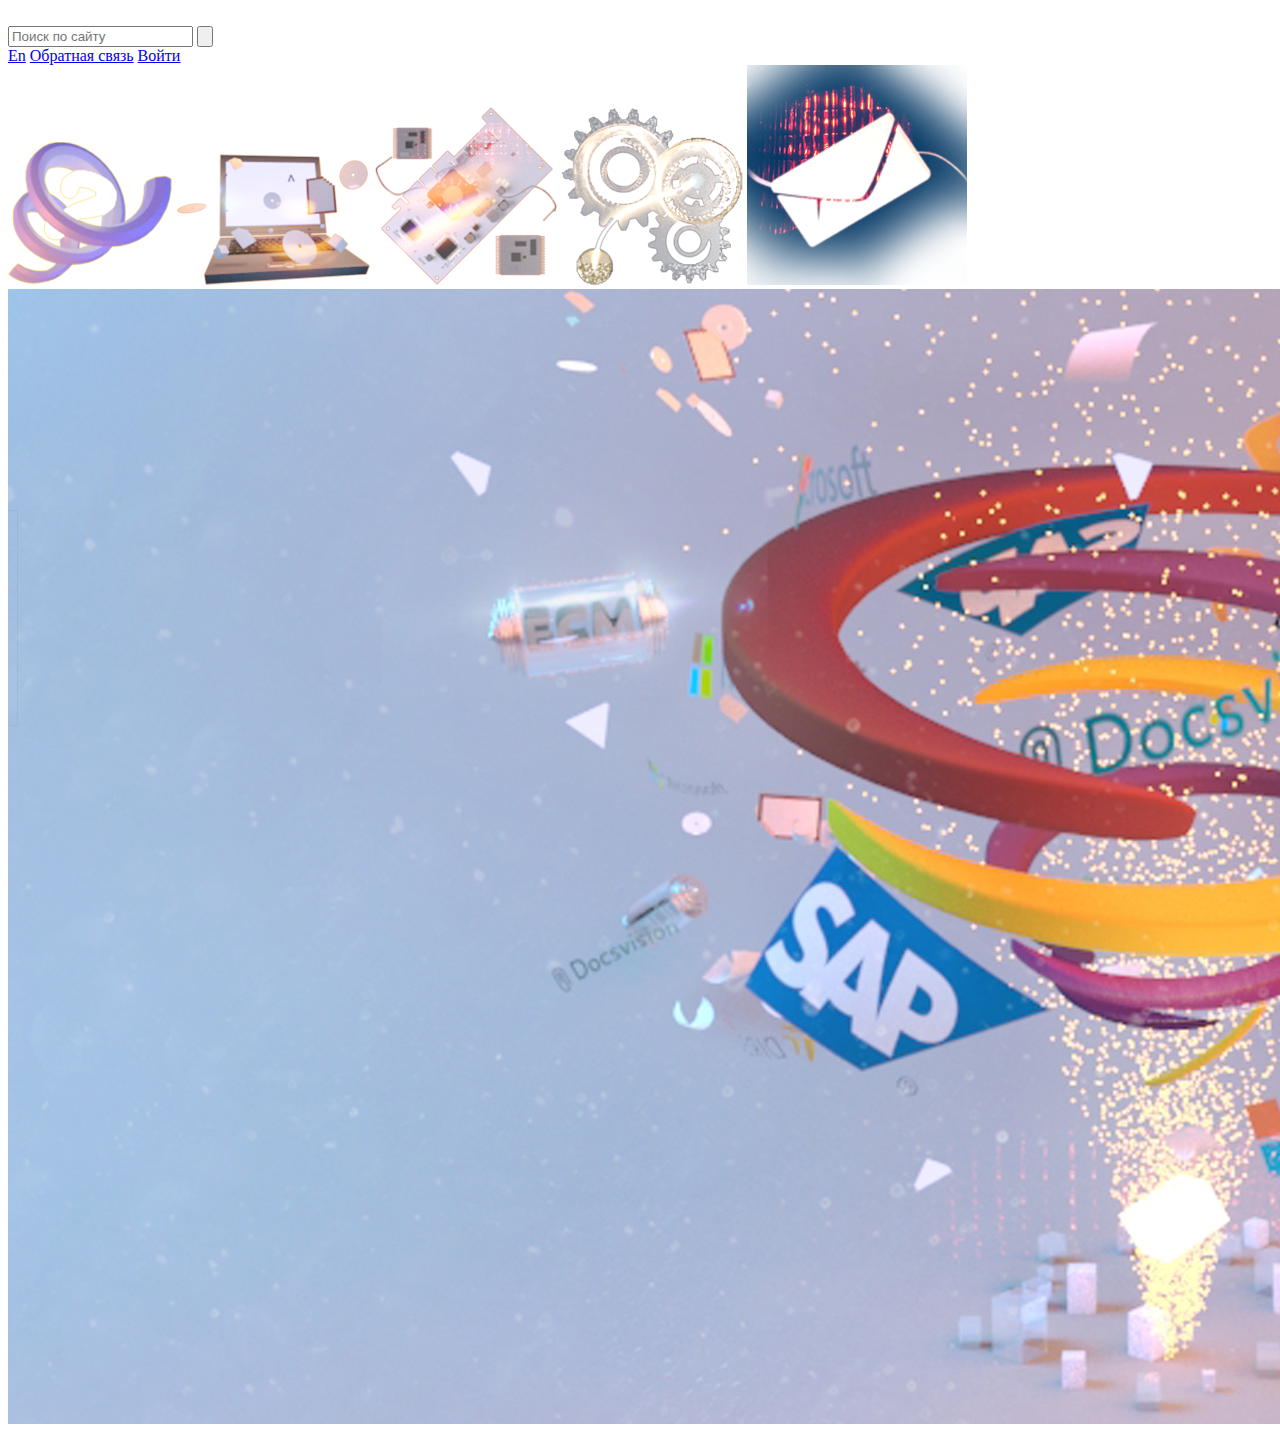
==== web/index.html @ 187f4f6d "adding main-info section" ====
<!DOCTYPE html>
<html>
<head lang="en">
  <meta charset="UTF-8">
  <title>Информикс</title>
  <link rel="stylesheet" href="stylesheets/main.css"/>
</head>
<body>
<img src="images/top-line.svg" alt="" class="top-line"/>

<header class="main-header">
  <section class="header-items">
    <a href="#" class="header-logo"></a>

    <div class="search">
      <input type="text" placeholder="Поиск по сайту"/>
      <input id="search-submit" type="submit" value=""/>
    </div>

    <nav class="main-menu">
      <a href="#" class="change-language">En</a>
      <a href="#" class="feedback">Обратная связь</a>
      <a href="#" class="login">Войти</a>
    </nav>

    <div class="clear"></div>
  </section>
</header>

<section class="main-info">
  <aside class="info-menu">
    <a href="#"><img src="images/icons/menu-icons/about.png" alt=""/></a>
    <a href="#"><img src="images/icons/menu-icons/Software.png" alt=""/></a>
    <a href="#"><img src="images/icons/menu-icons/Hardware.png" alt=""/></a>
    <a href="#"><img src="images/icons/menu-icons/Solution.png" alt=""/></a>
    <a href="#"><img src="images/icons/menu-icons/Contacts.png" alt=""/></a>
  </aside>

  <div class="slides">
    <header></header>
      <div class="slides-block">
        <img src="images/slides/01.jpg" alt=""/>
      </div>
    <footer></footer>
  </div>

</section>


</body>
</html>
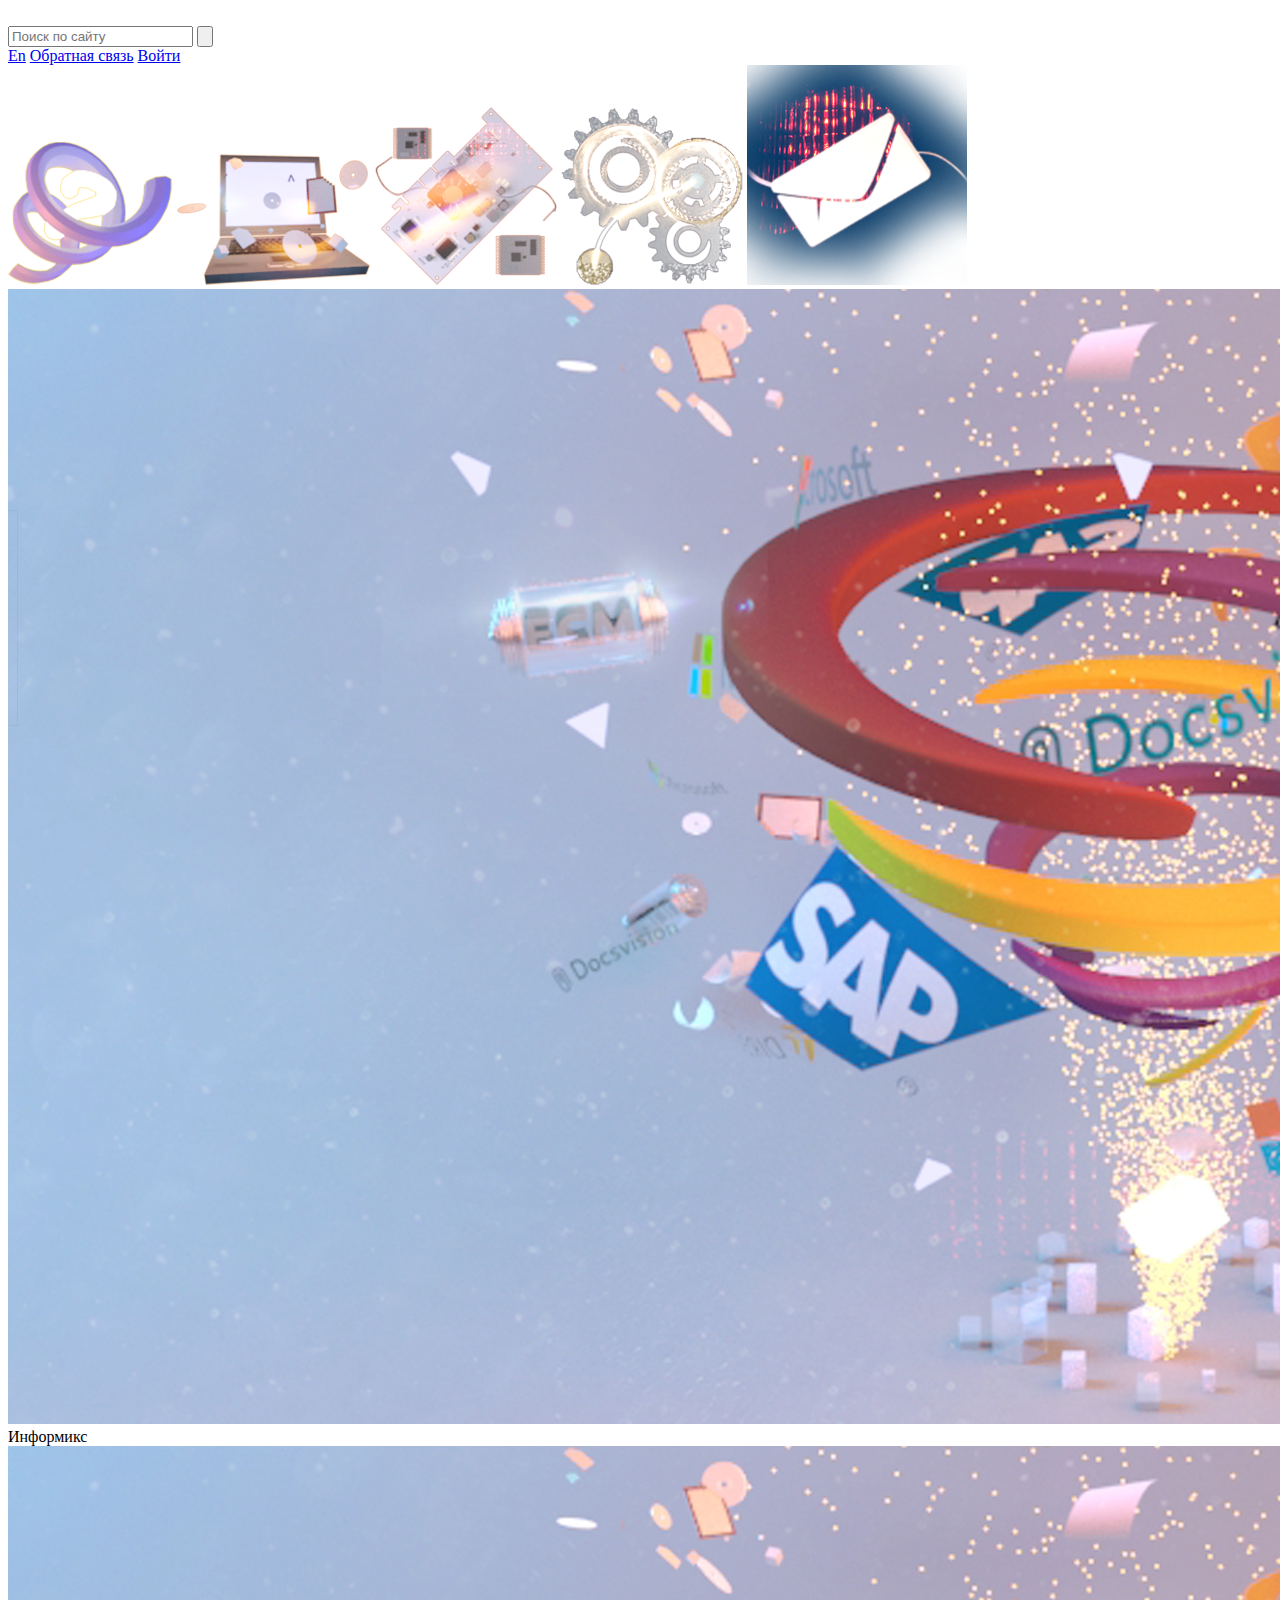
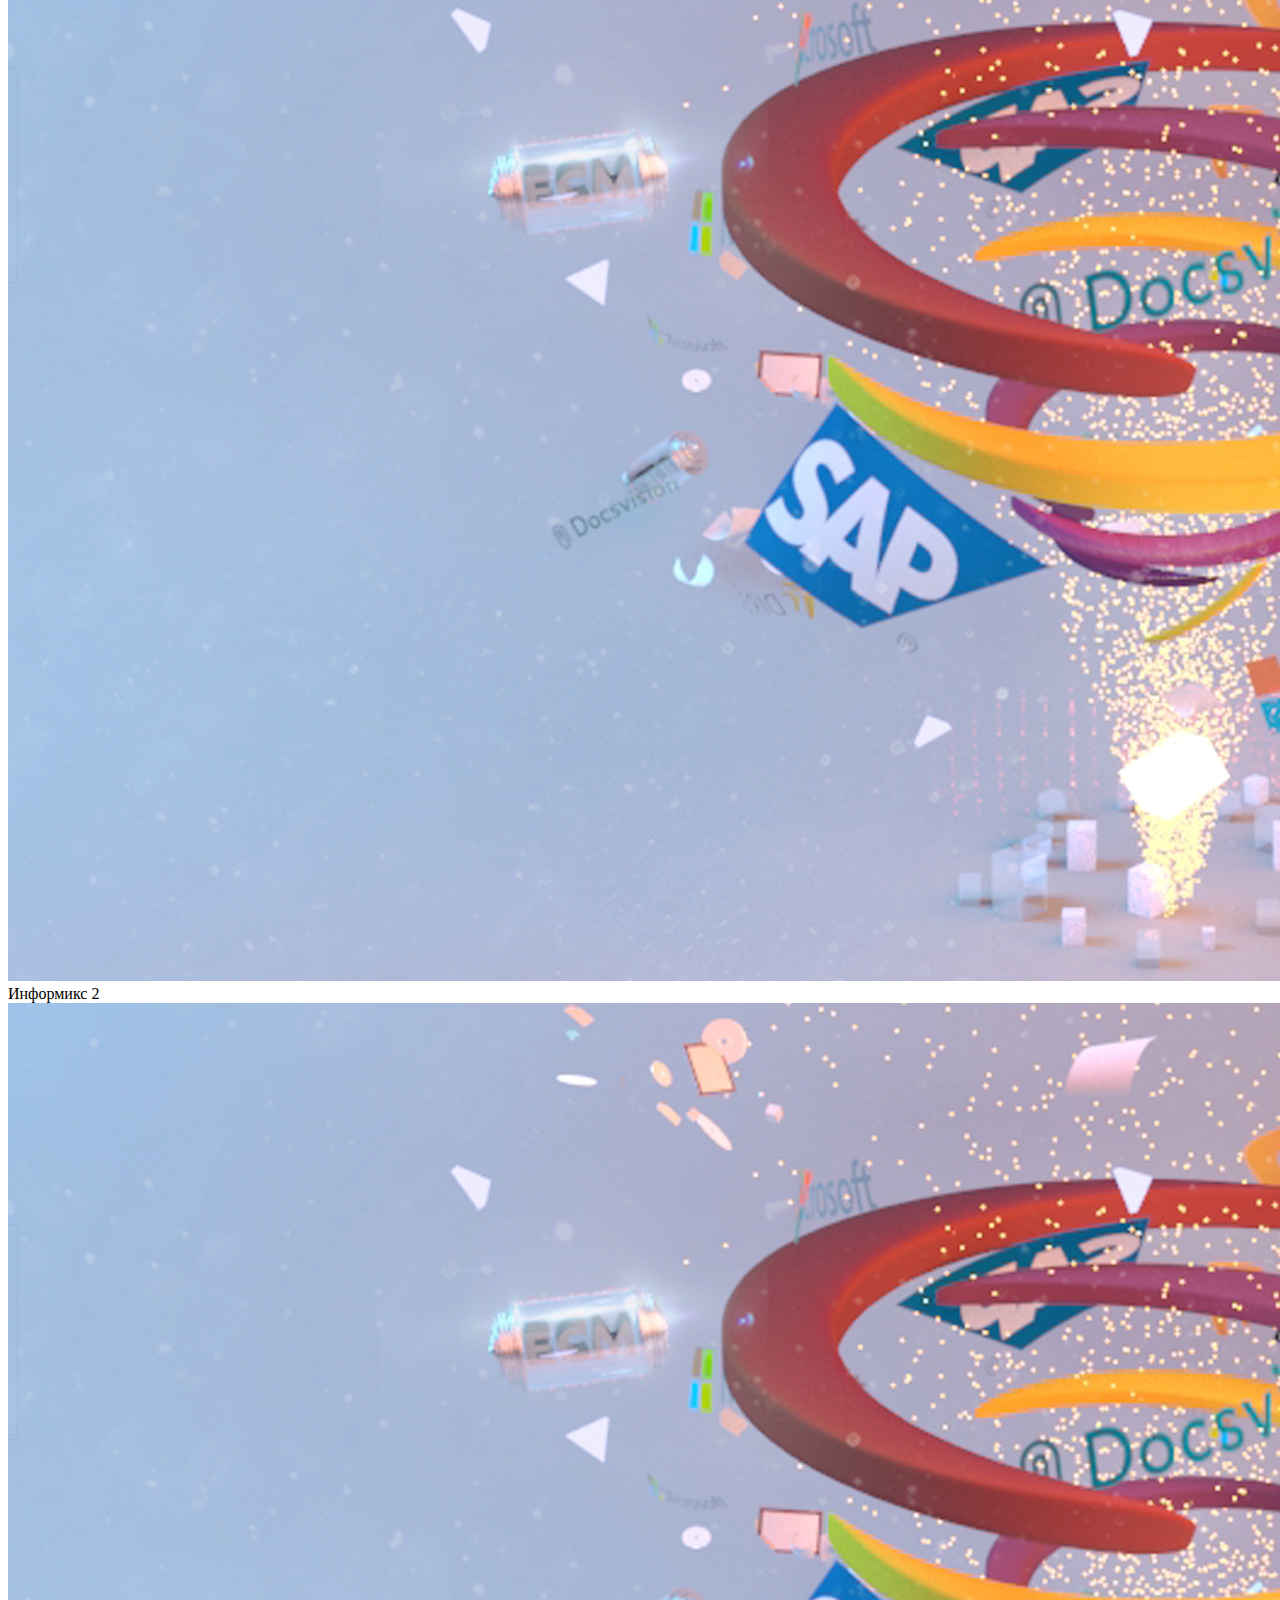
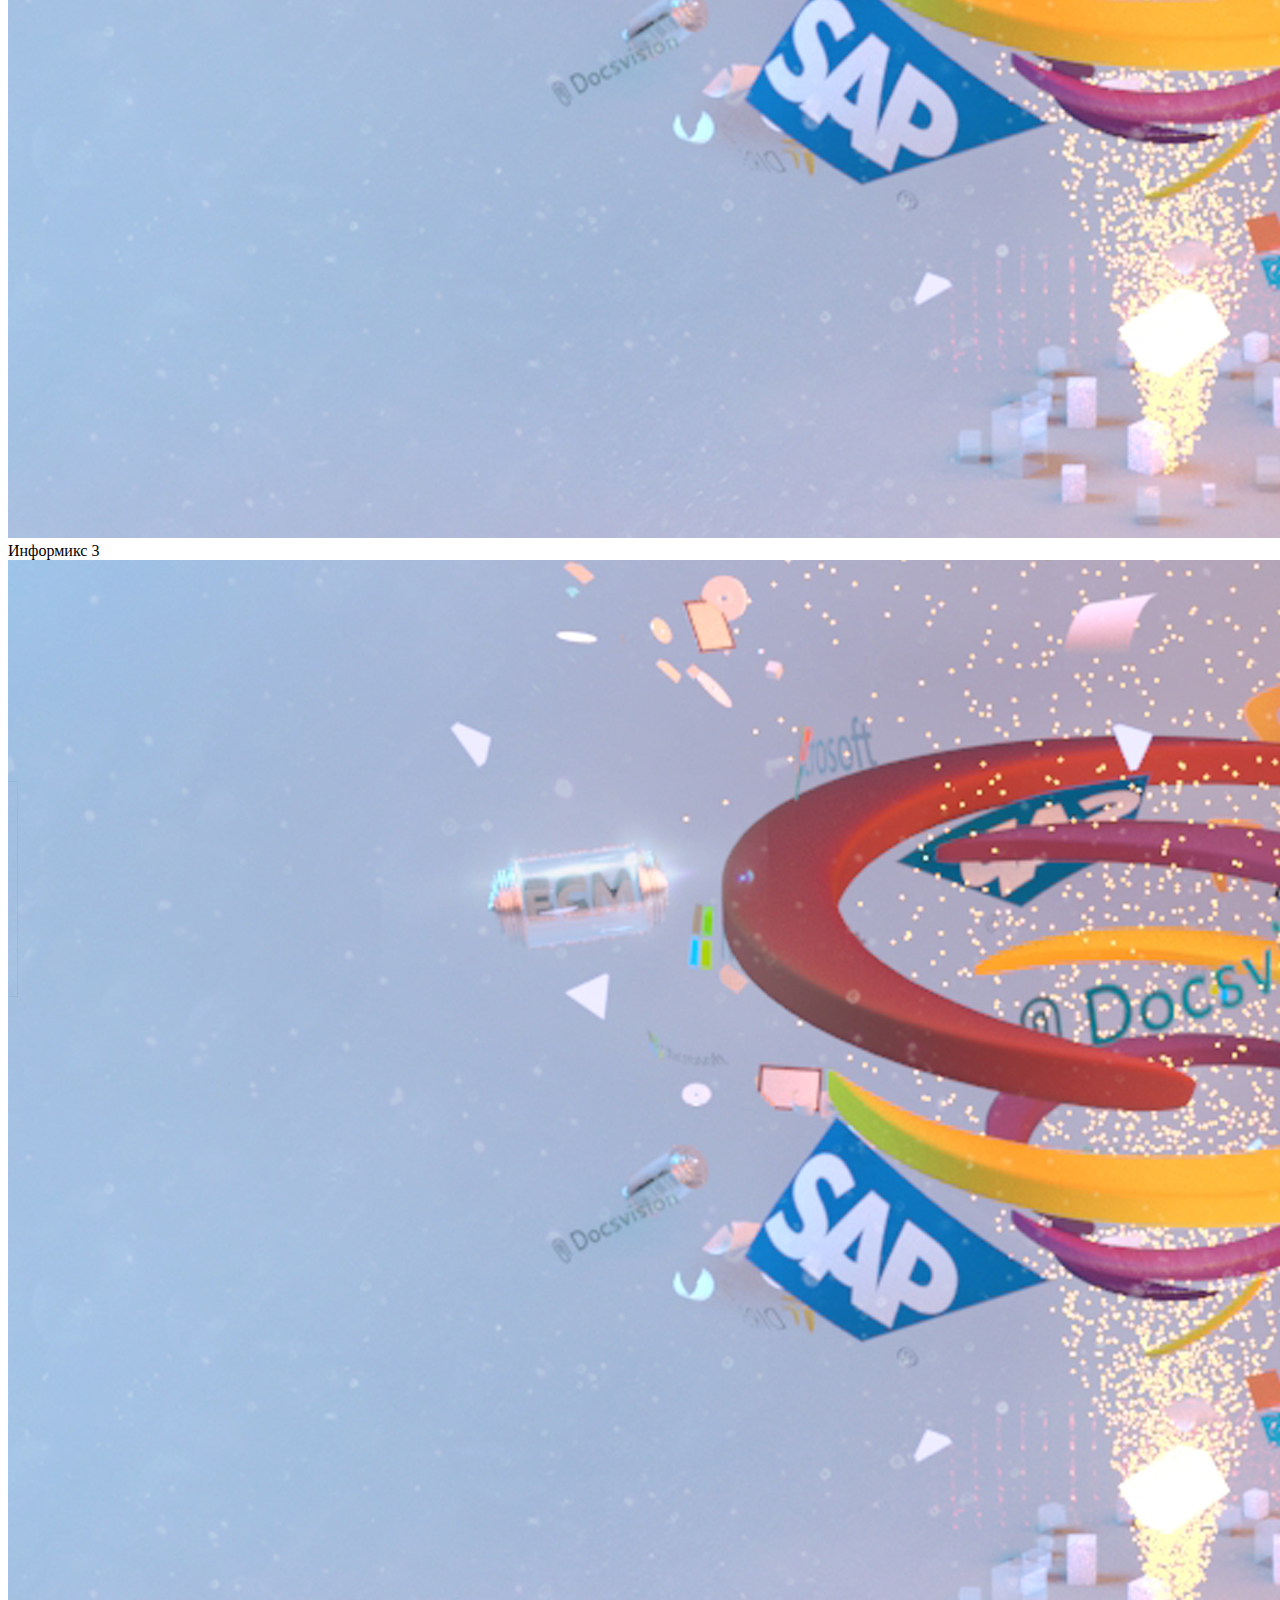
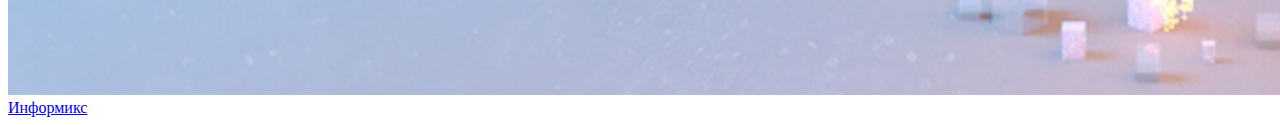
==== commit b4f17b32: "added main-info seaction" ====
--- a/web/index.html
+++ b/web/index.html
@@ -37,12 +37,47 @@
   </aside>
 
   <div class="slides">
-    <header></header>
+    <header>
+      <i class="slides-header-text"></i>
+    </header>
+
       <div class="slides-block">
-        <img src="images/slides/01.jpg" alt=""/>
+
+        <div class="slide">
+          <img src="images/slides/01.jpg" alt=""/>
+          <div class="slide-name"><span>Информикс</span></div>
+        </div>
+
+        <div class="slide">
+          <img src="images/slides/01.jpg" alt=""/>
+          <div class="slide-name"><span>Информикс 2</span></div>
+        </div>
+
+        <div class="slide">
+          <img src="images/slides/01.jpg" alt=""/>
+          <div class="slide-name"><span>Информикс 3</span></div>
+        </div>
+
+        <div class="slide">
+          <img src="images/slides/01.jpg" alt=""/>
+          <div class="slide-name">
+            <a href="#"><span>Информикс</span></a>
+          </div>
+        </div>
+
       </div>
-    <footer></footer>
+
+    <footer>
+      <nav>
+        <a href="#" class="slide-active"></a>
+        <a href="#" ></a>
+        <a href="#" ></a>
+        <a href="#" ></a>
+      </nav>
+    </footer>
   </div>
+
+  <div class="clear"></div>
 
 </section>
 
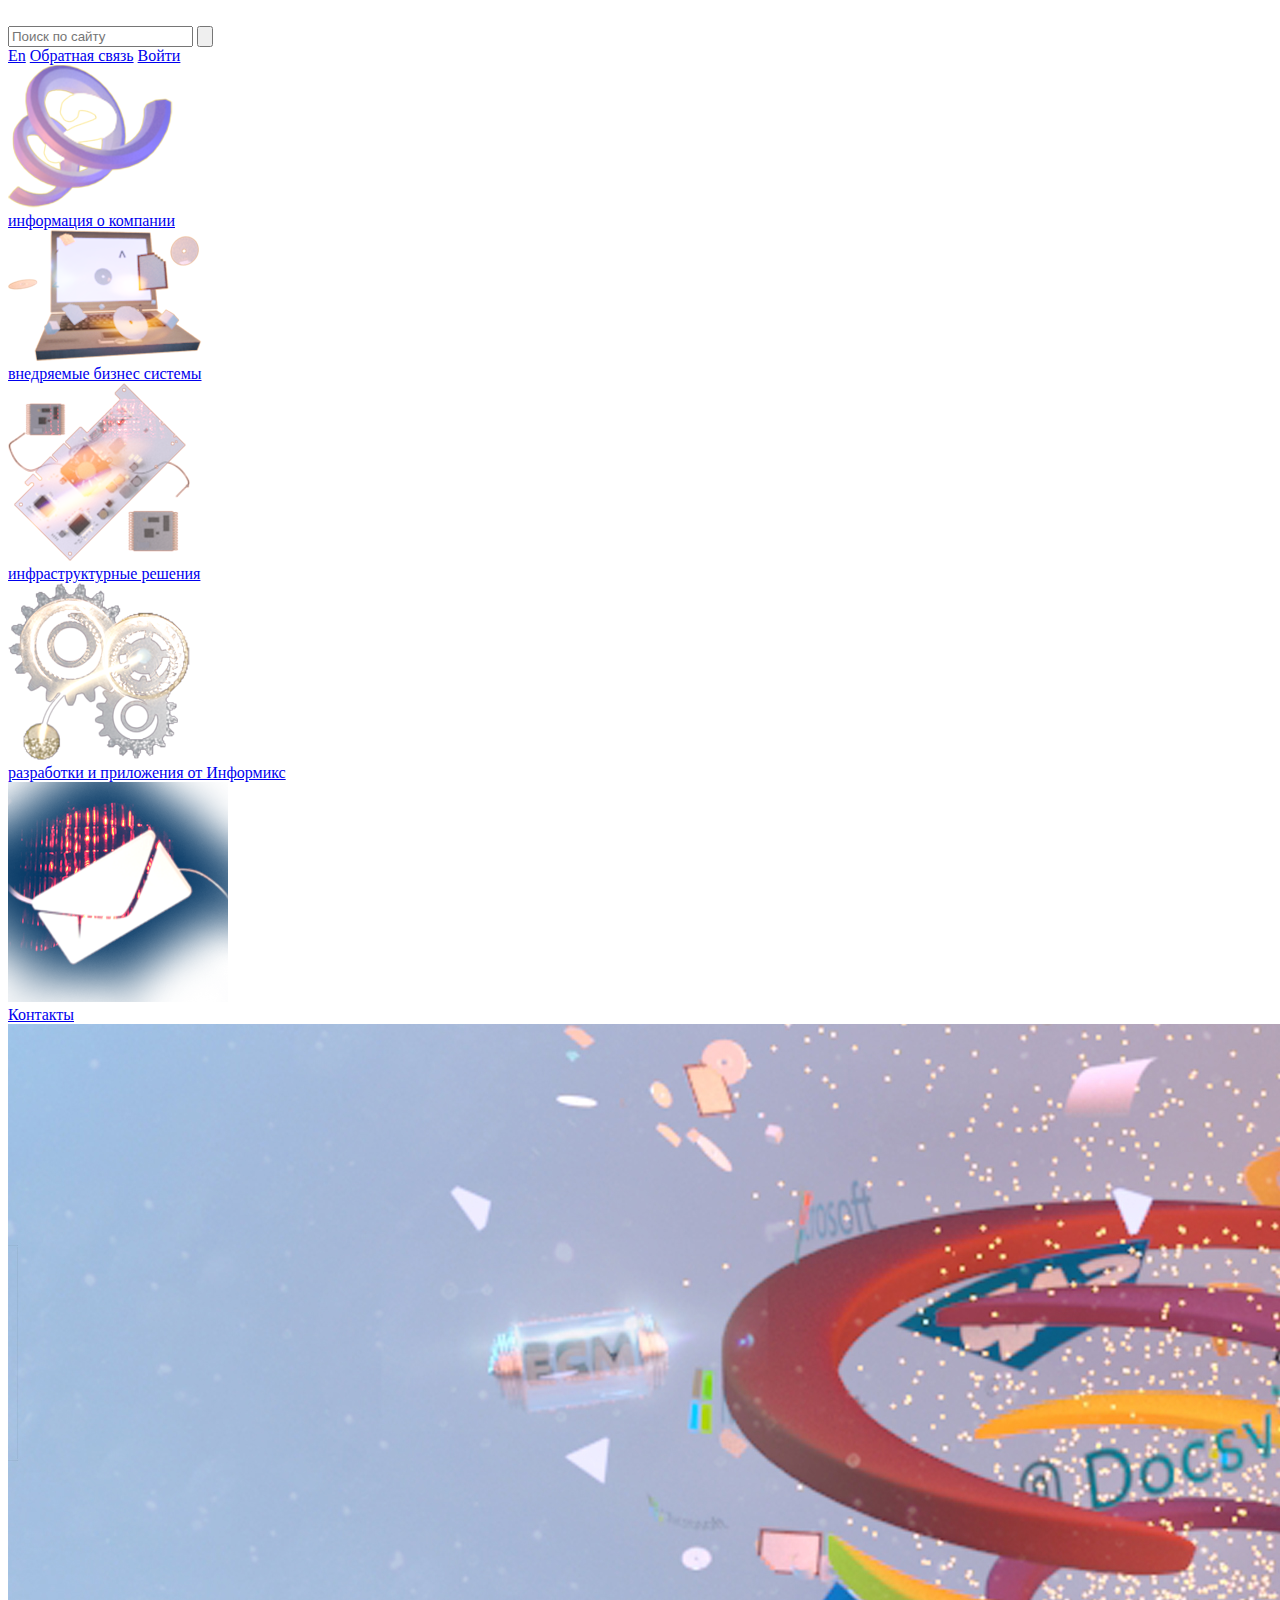
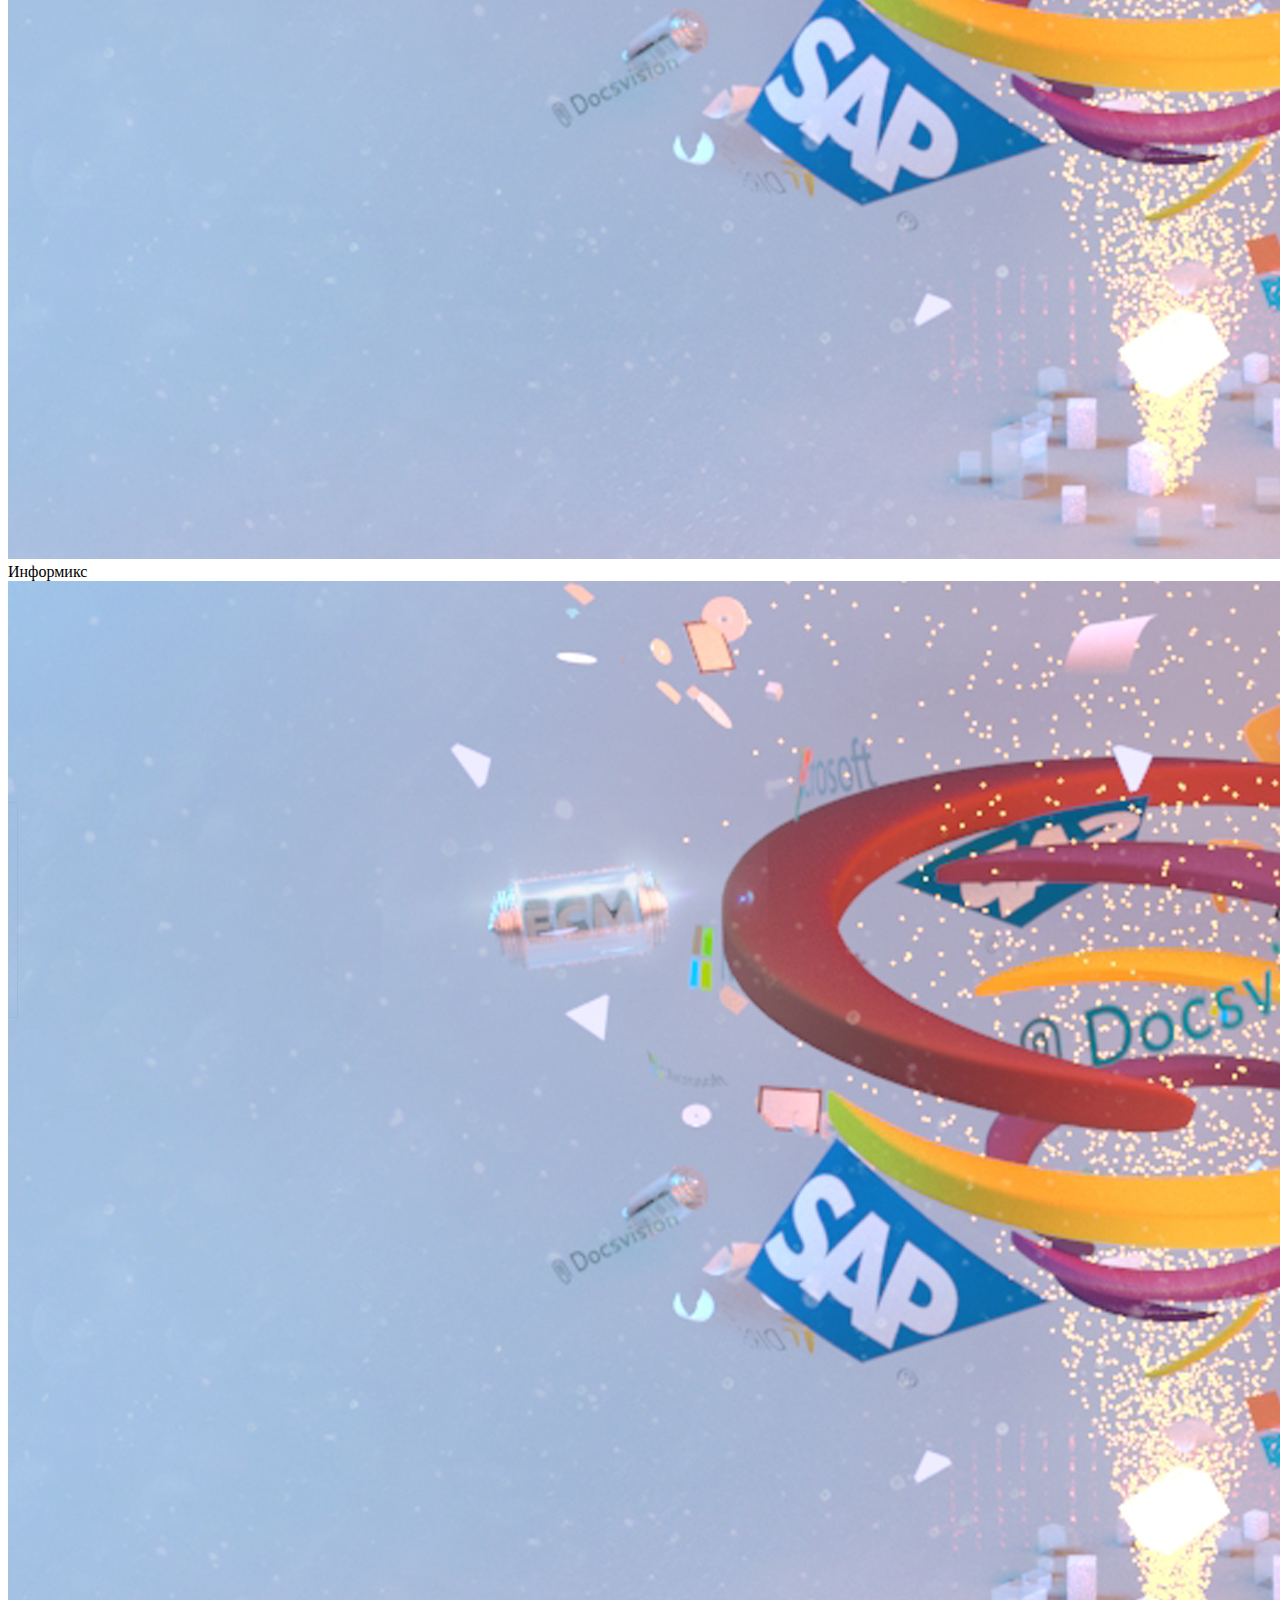
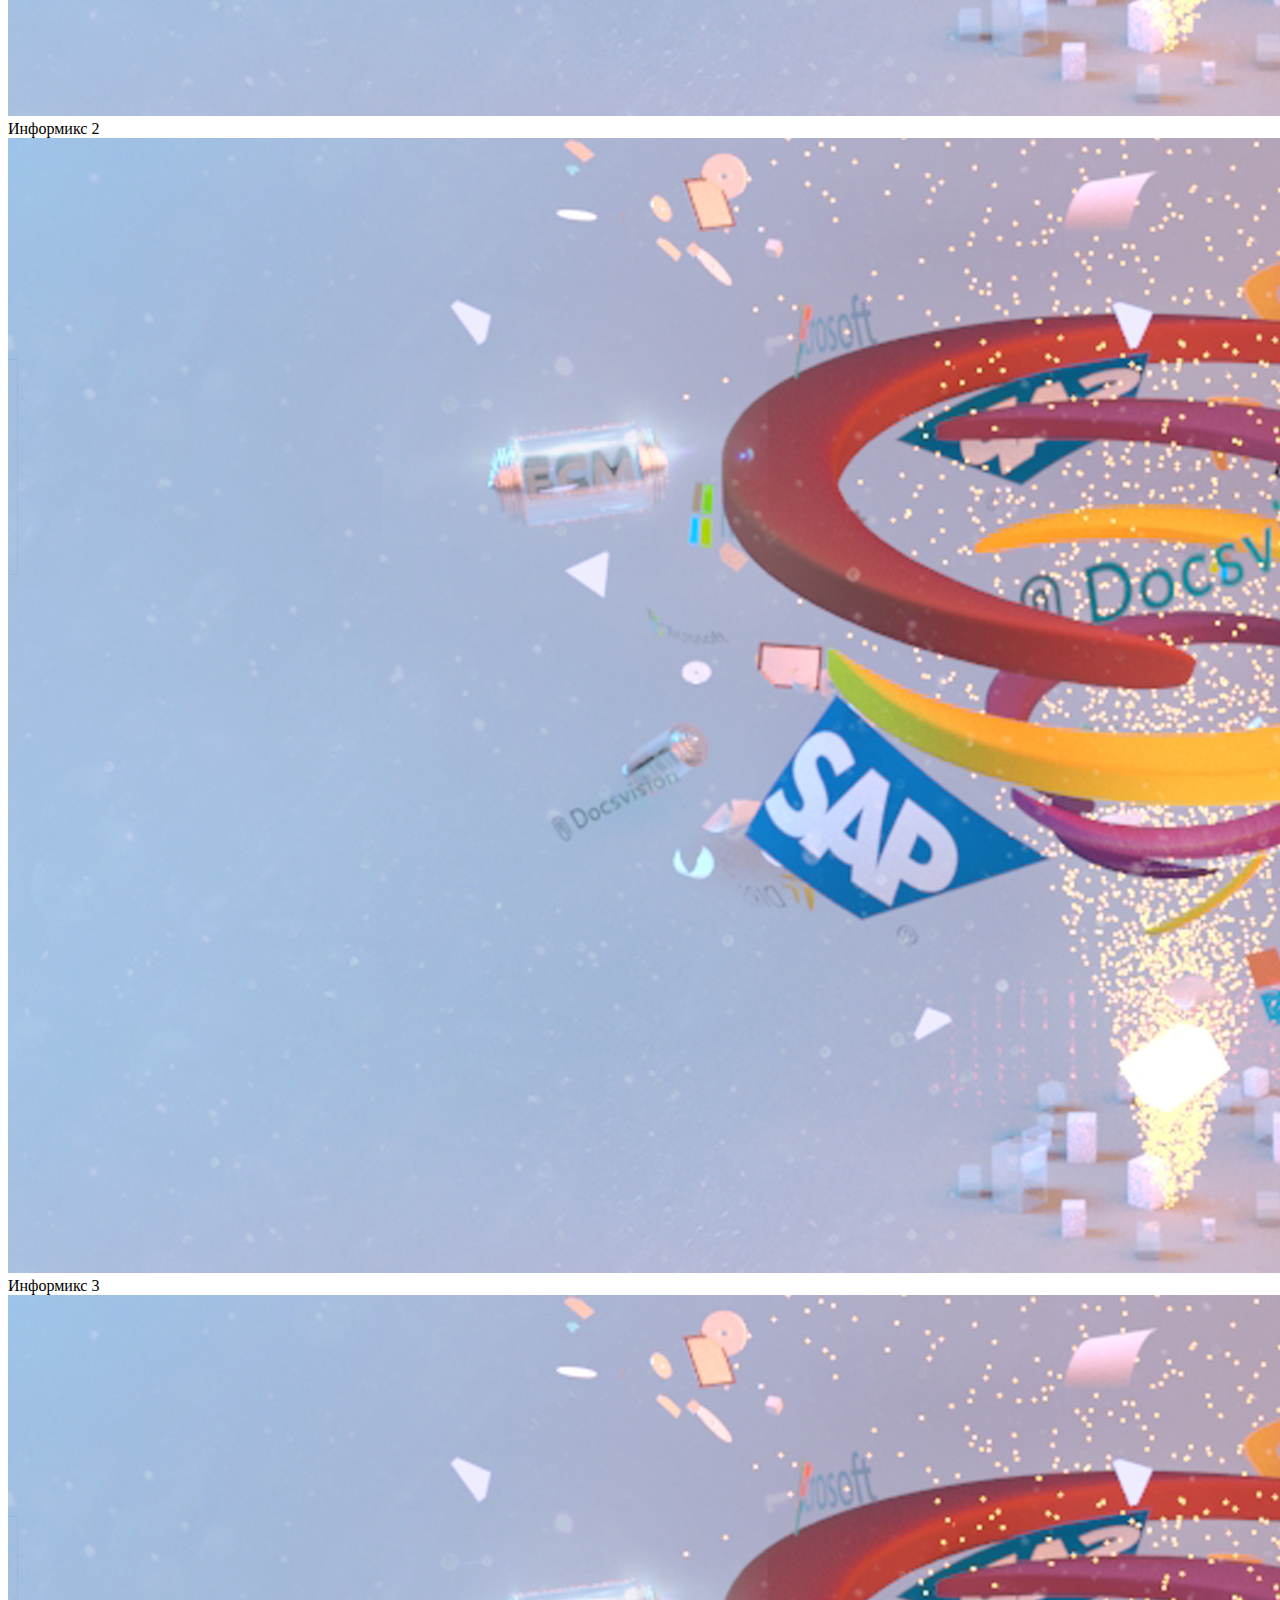
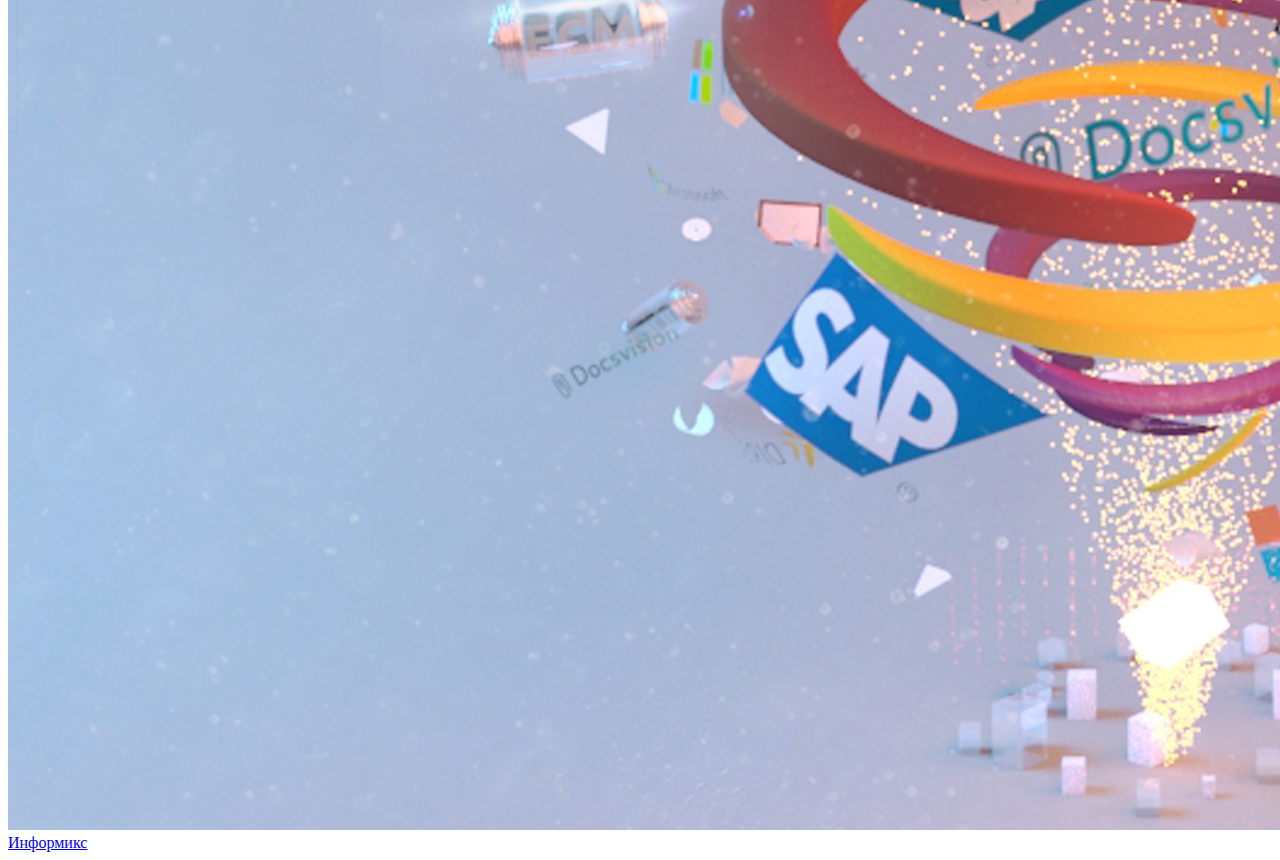
==== commit 25b5051d: "added tooltips for menu" ====
--- a/web/index.html
+++ b/web/index.html
@@ -29,11 +29,36 @@
 
 <section class="main-info">
   <aside class="info-menu">
-    <a href="#"><img src="images/icons/menu-icons/about.png" alt=""/></a>
-    <a href="#"><img src="images/icons/menu-icons/Software.png" alt=""/></a>
-    <a href="#"><img src="images/icons/menu-icons/Hardware.png" alt=""/></a>
-    <a href="#"><img src="images/icons/menu-icons/Solution.png" alt=""/></a>
-    <a href="#"><img src="images/icons/menu-icons/Contacts.png" alt=""/></a>
+    <a href="#">
+      <img src="images/icons/menu-icons/about.png" alt=""/>
+      <div class="tooltip">
+        информация о компании
+      </div>
+    </a>
+    <a href="#">
+      <img src="images/icons/menu-icons/Software.png" alt=""/>
+      <div class="tooltip">
+        внедряемые бизнес системы
+      </div>
+    </a>
+    <a href="#">
+      <img src="images/icons/menu-icons/Hardware.png" alt=""/>
+      <div class="tooltip">
+        инфраструктурные решения
+      </div>
+    </a>
+    <a href="#">
+      <img src="images/icons/menu-icons/Solution.png" alt=""/>
+      <div class="tooltip">
+        разработки и приложения от Информикс
+      </div>
+    </a>
+    <a href="#">
+      <img src="images/icons/menu-icons/Contacts.png" alt=""/>
+      <div class="tooltip">
+        Контакты
+      </div>
+    </a>
   </aside>
 
   <div class="slides">
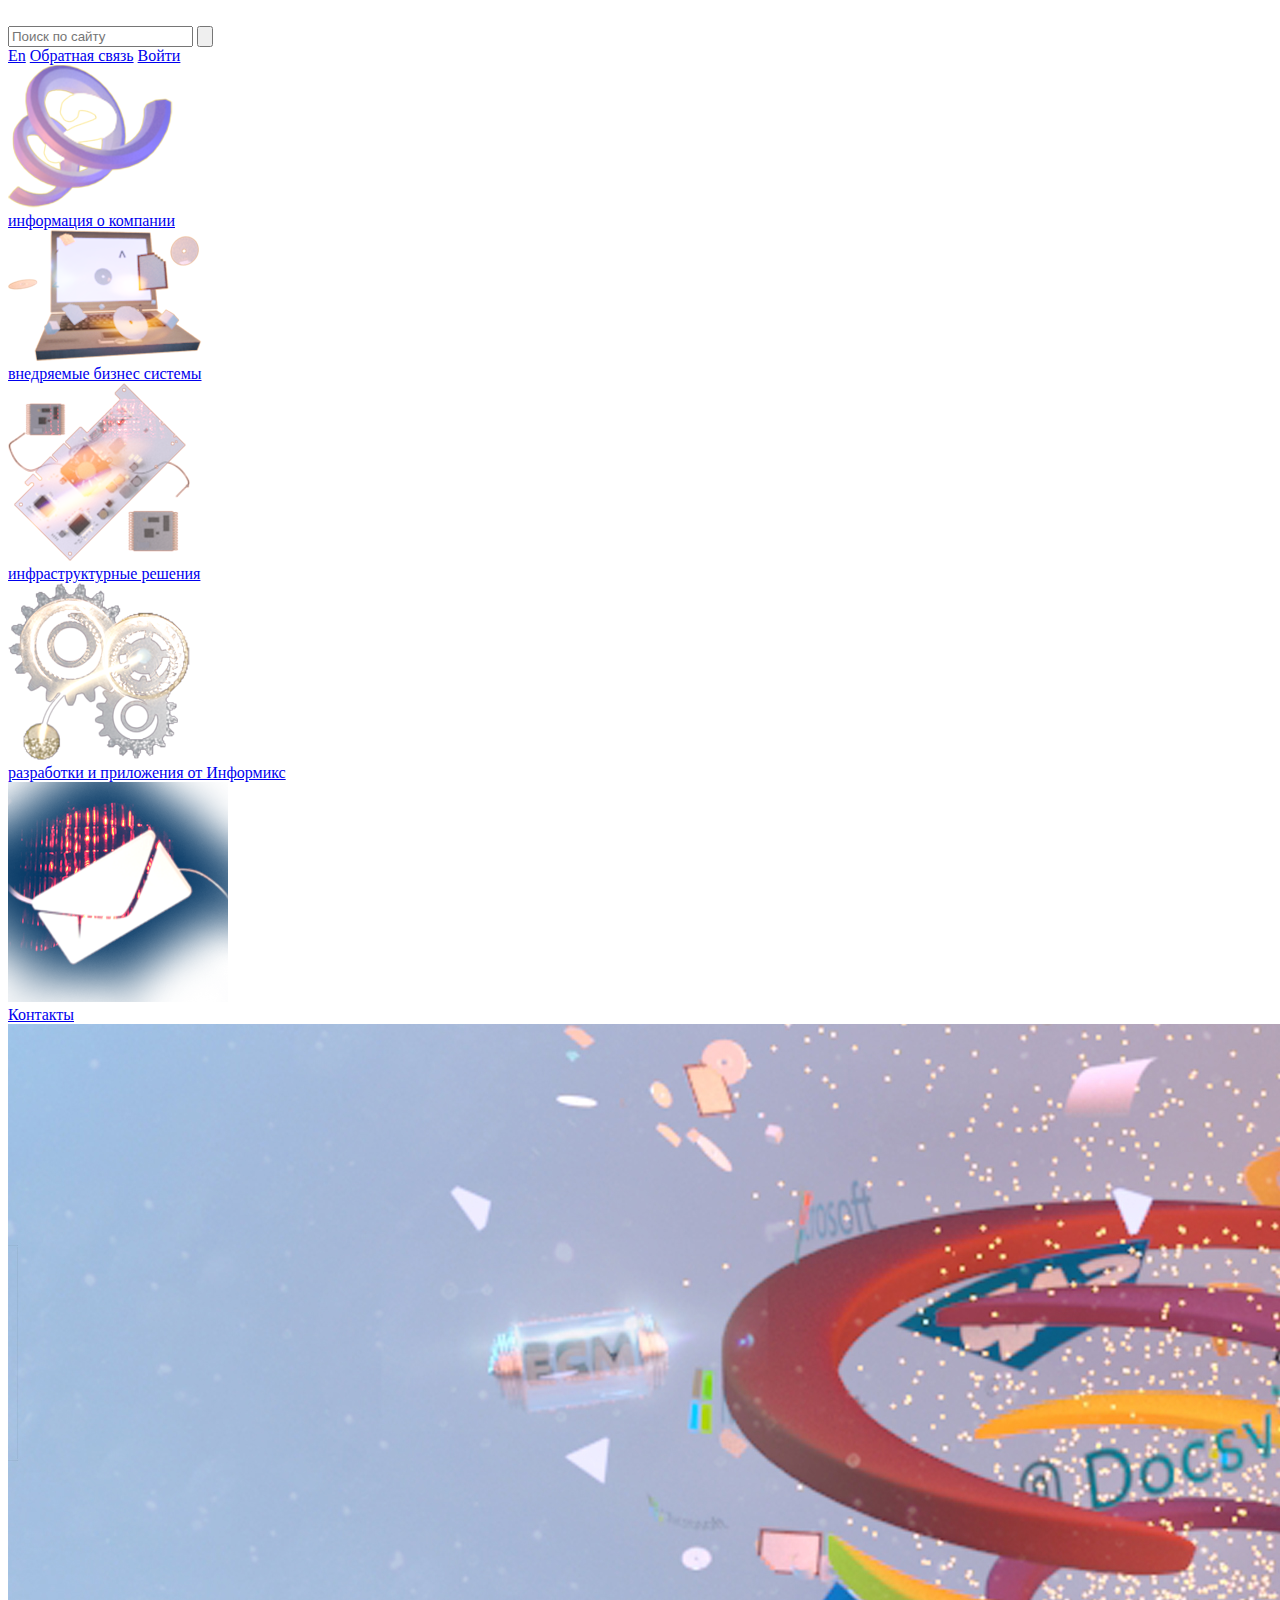
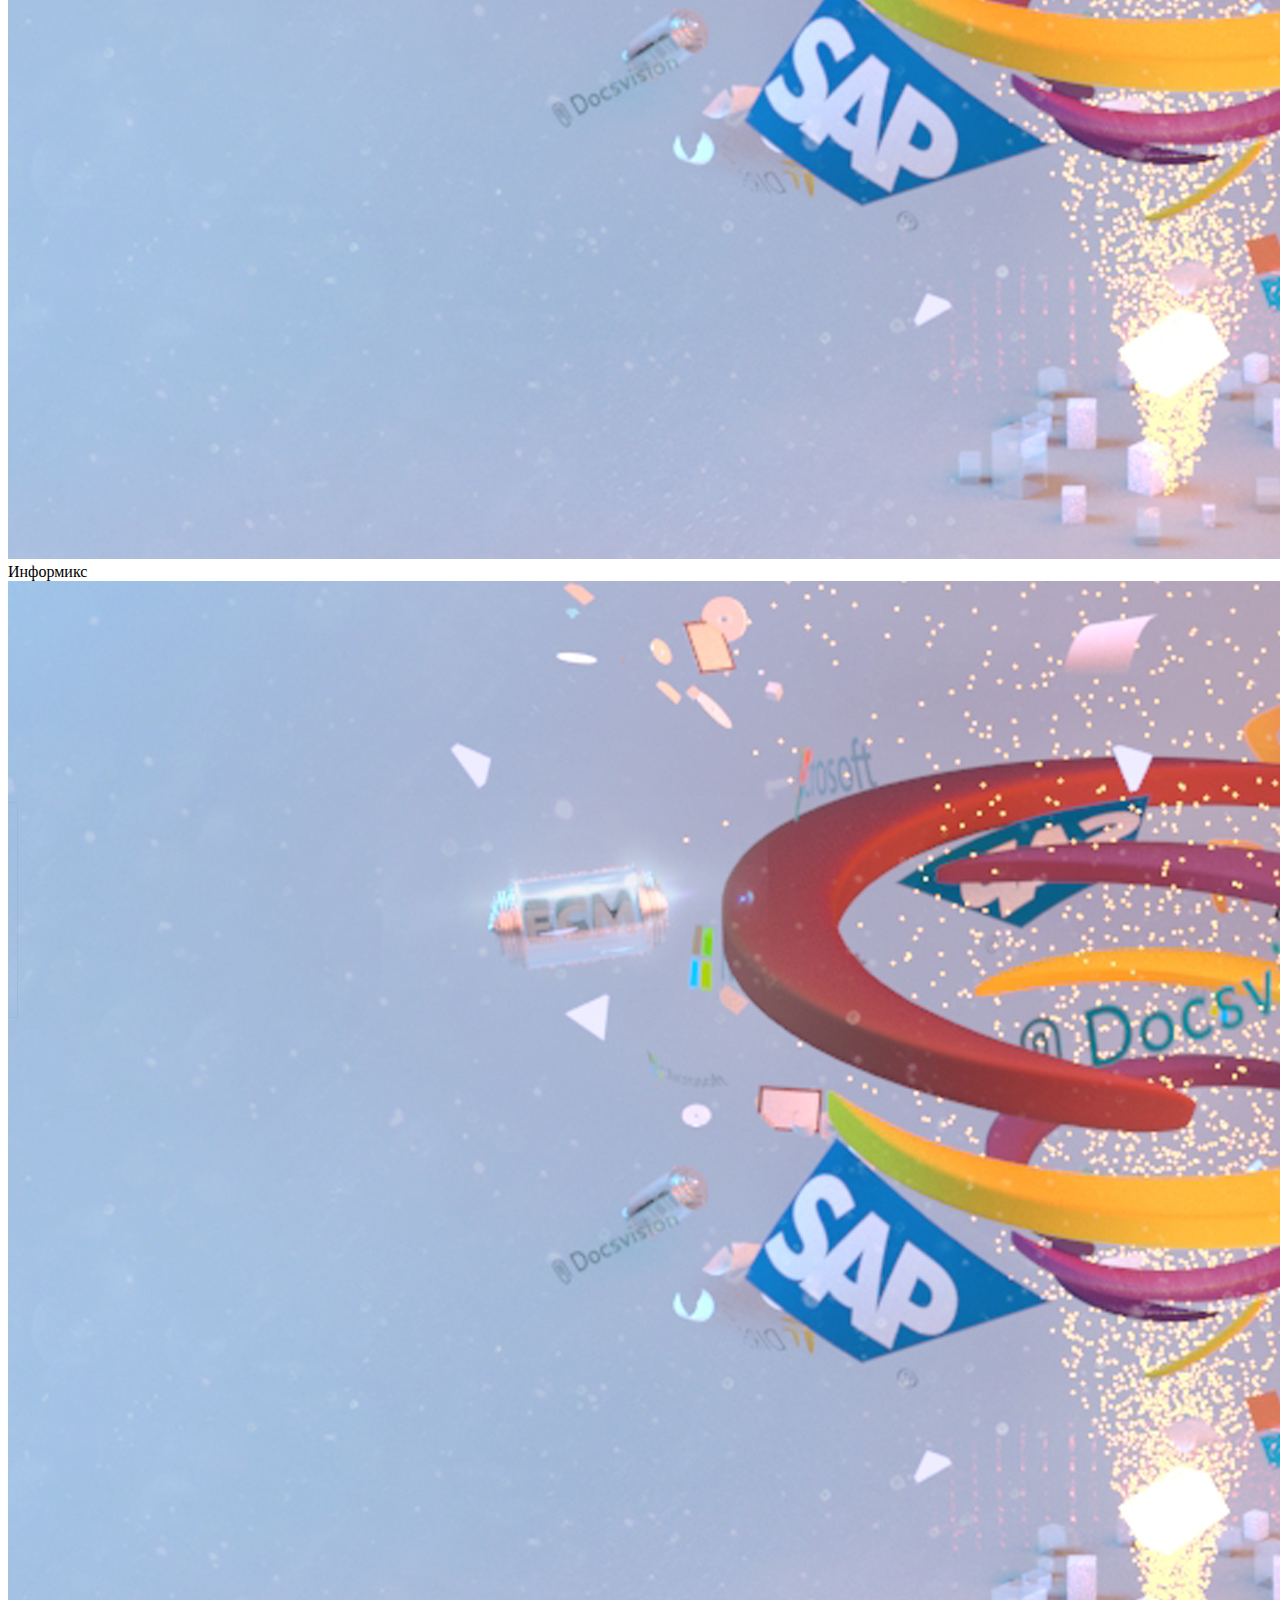
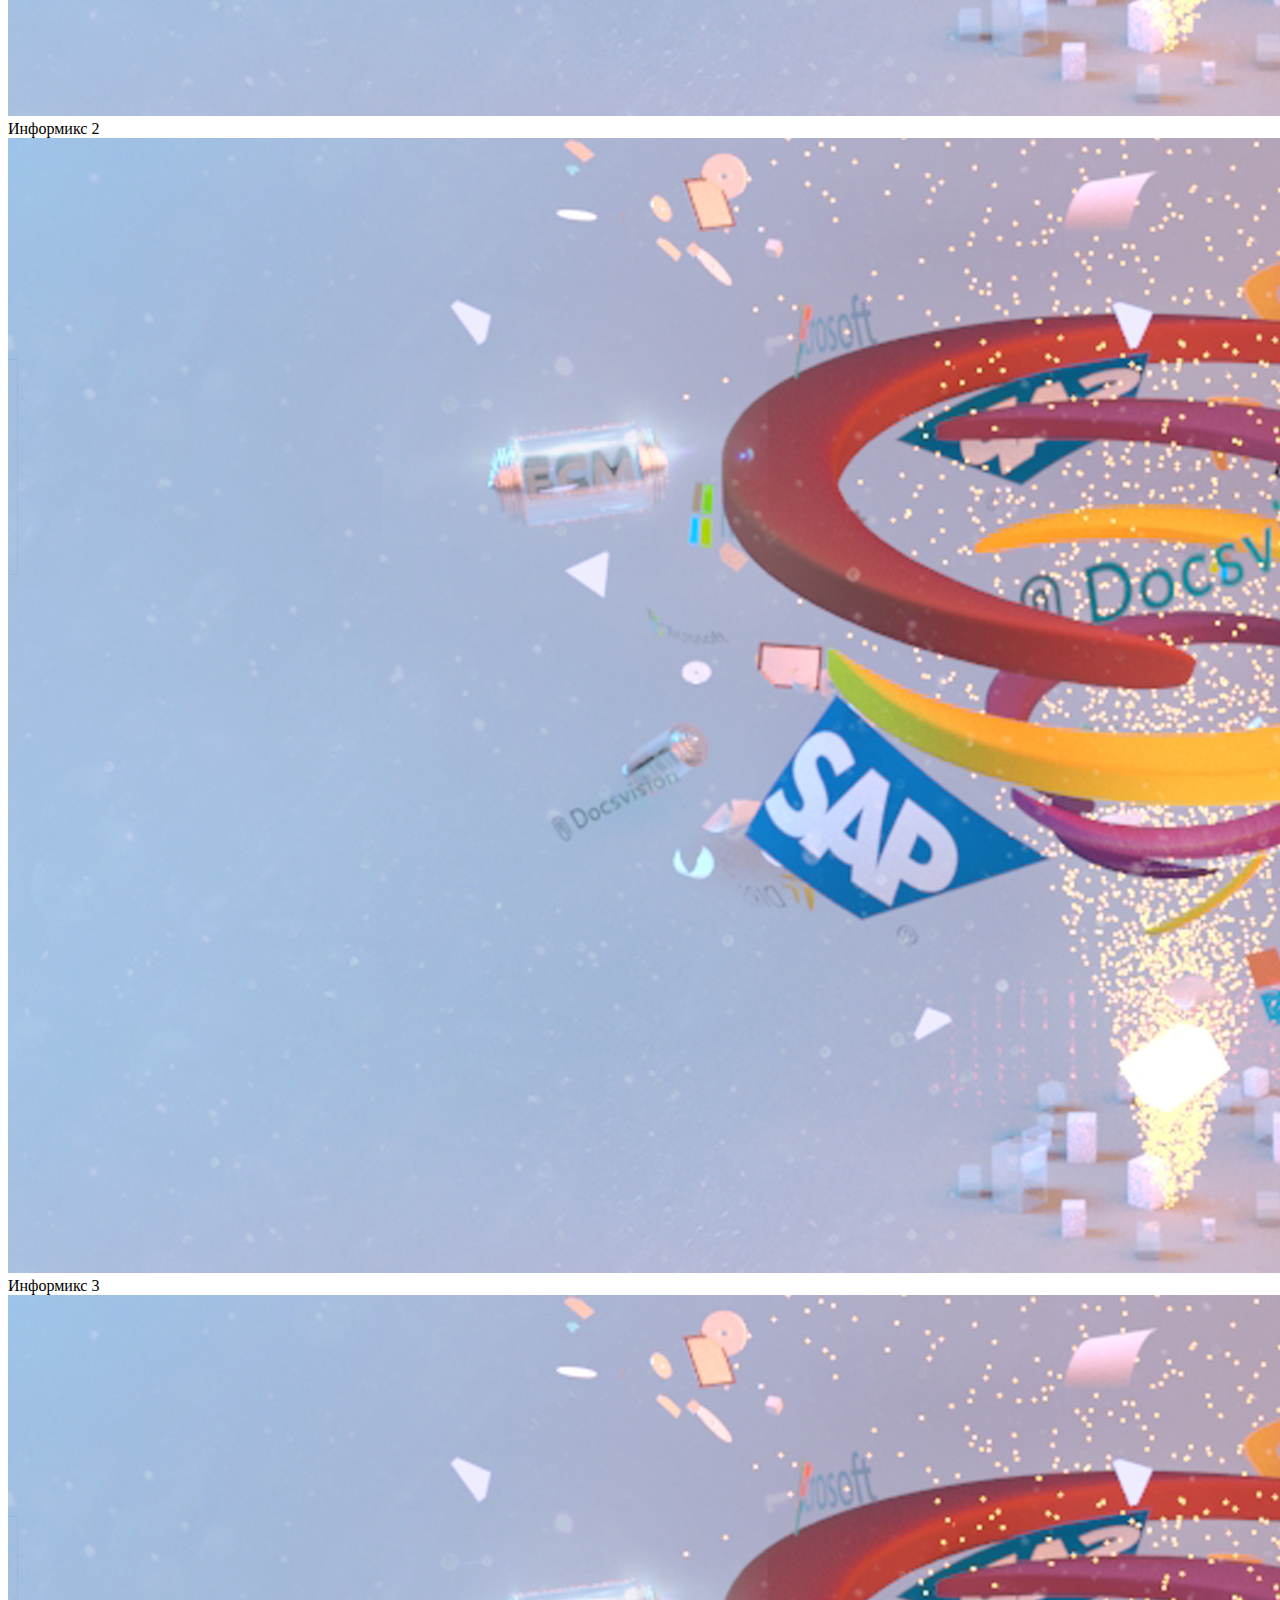
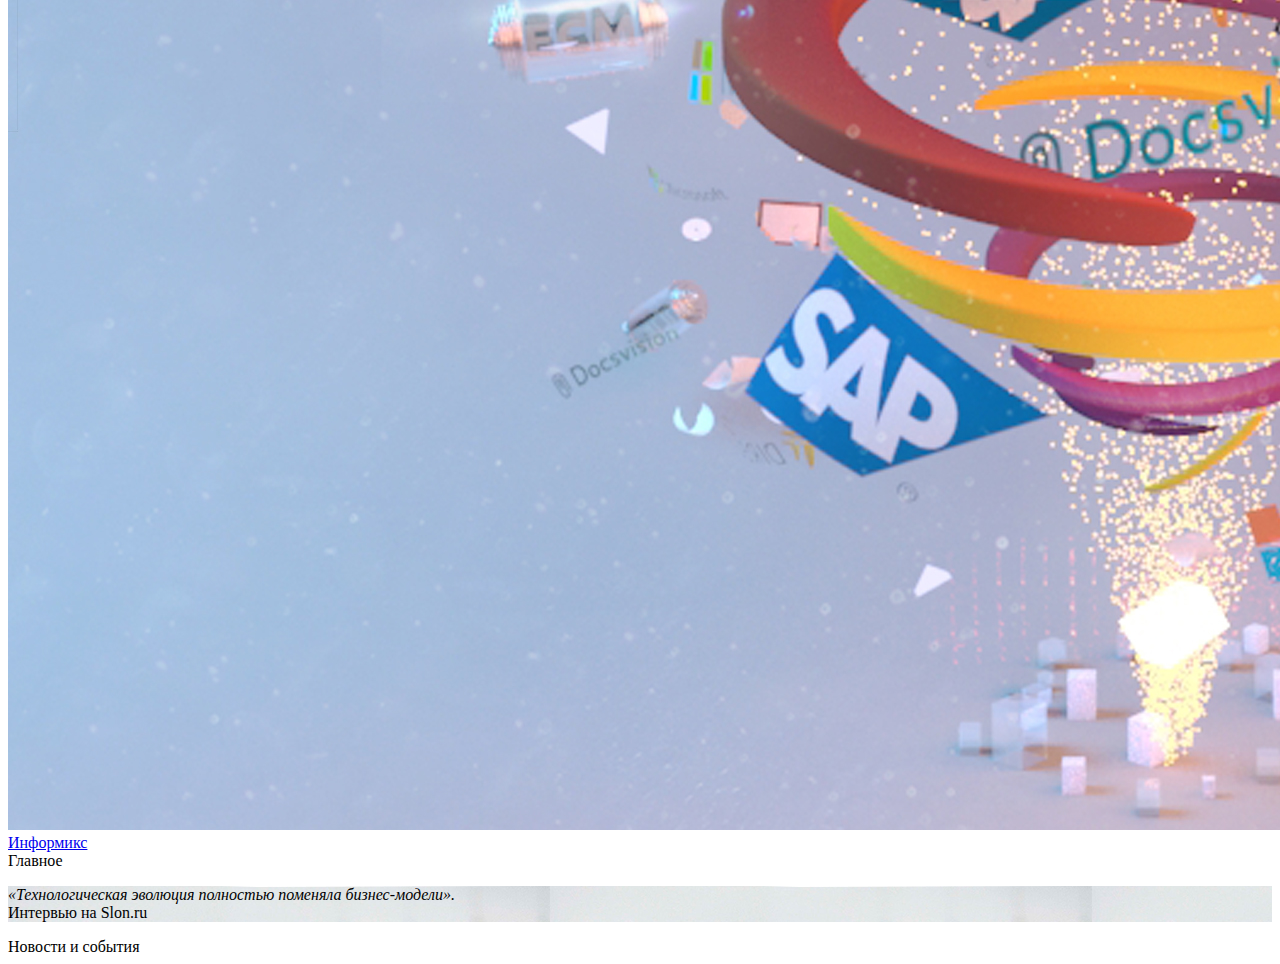
==== commit f4ff019b: "added aside main news" ====
--- a/web/index.html
+++ b/web/index.html
@@ -106,6 +106,38 @@
 
 </section>
 
+<section class="news-block">
+
+
+  <aside class="main-new">
+    <header class="section-name">
+      <i class="info-icon"></i>
+      Главное
+    </header>
+
+    <article style="background: url('images/posts/main-news-post.jpg')">
+      <div class="content">
+        <footer>
+          <p>
+            <i>«Технологическая эволюция полностью поменяла бизнес-модели».</i><br/>
+            Интервью на Slon.ru</p>
+        </footer>
+      </div>
+    </article>
+
+  </aside>
+
+  <div class="news">
+    <header class="section-name">
+      <i class="info-icon"></i>
+      Новости и события
+    </header>
+  </div>
+
+
+</section>
+
+
 
 </body>
 </html>
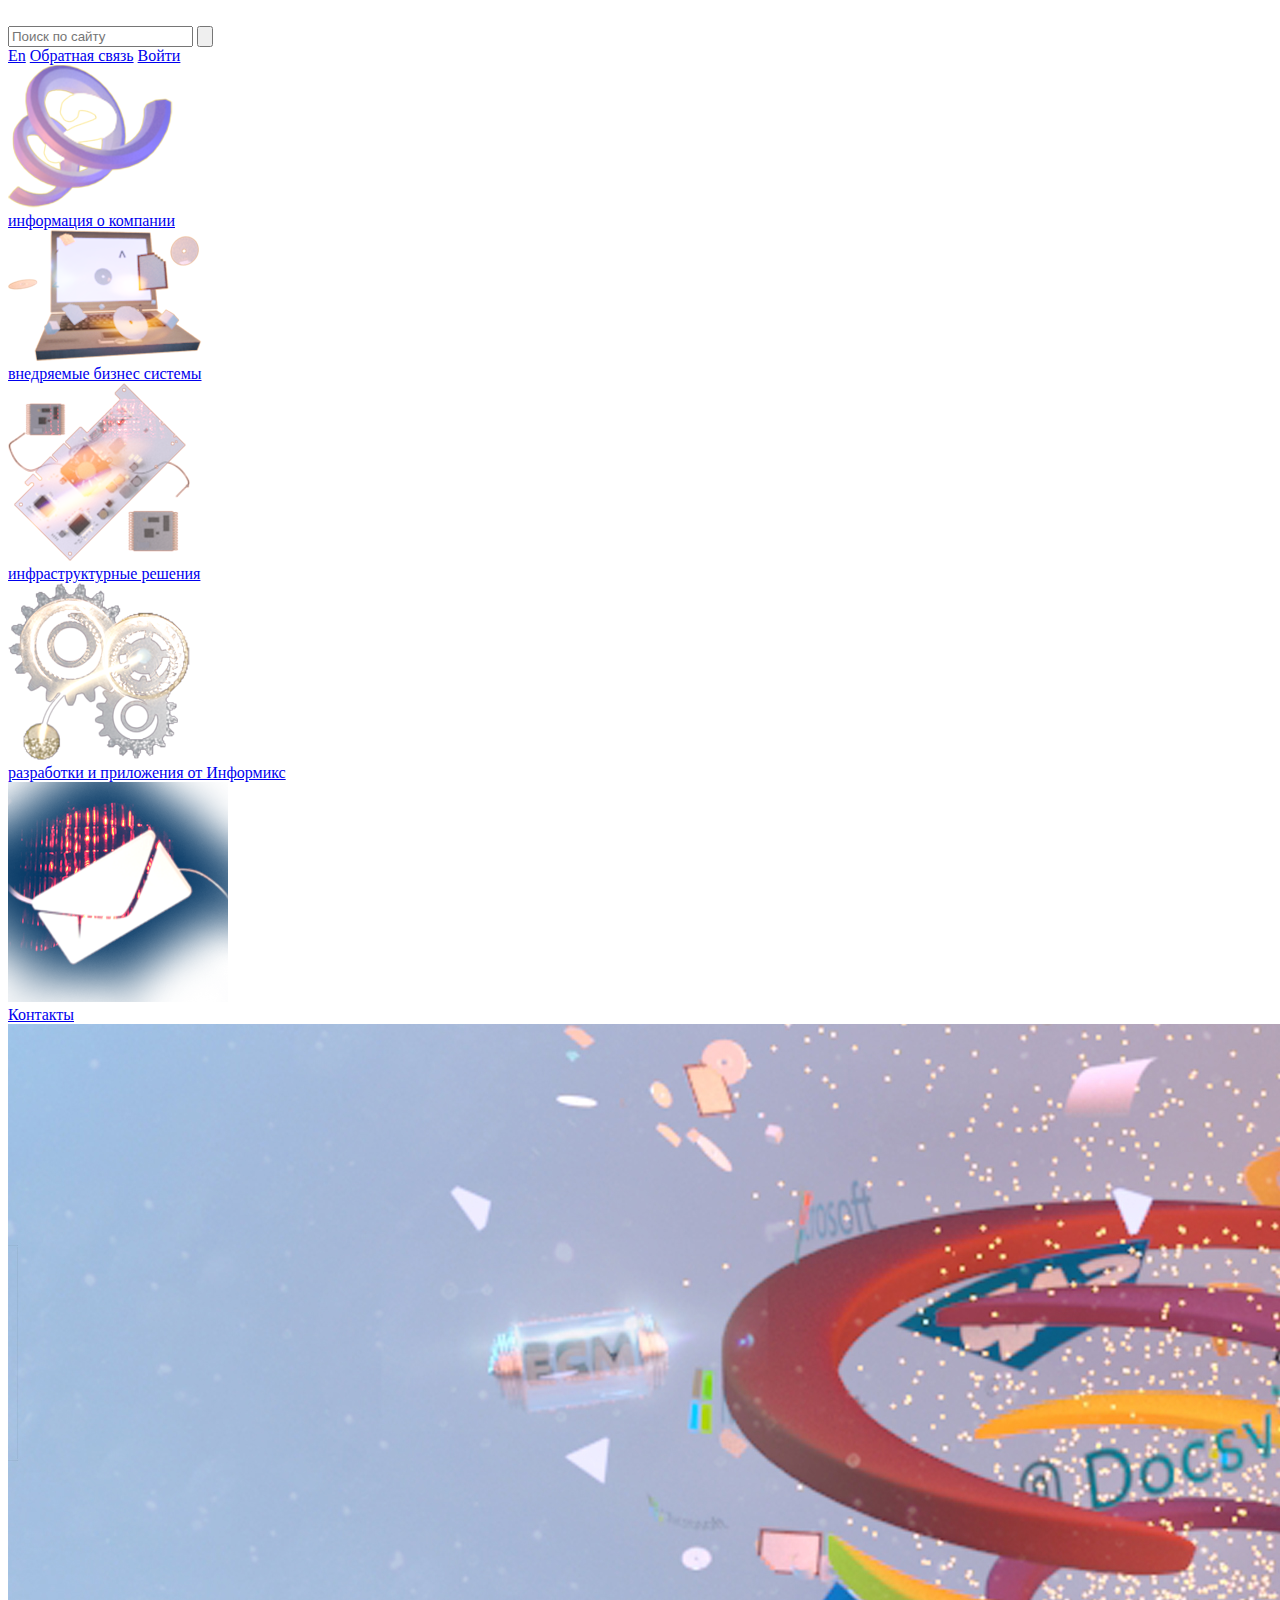
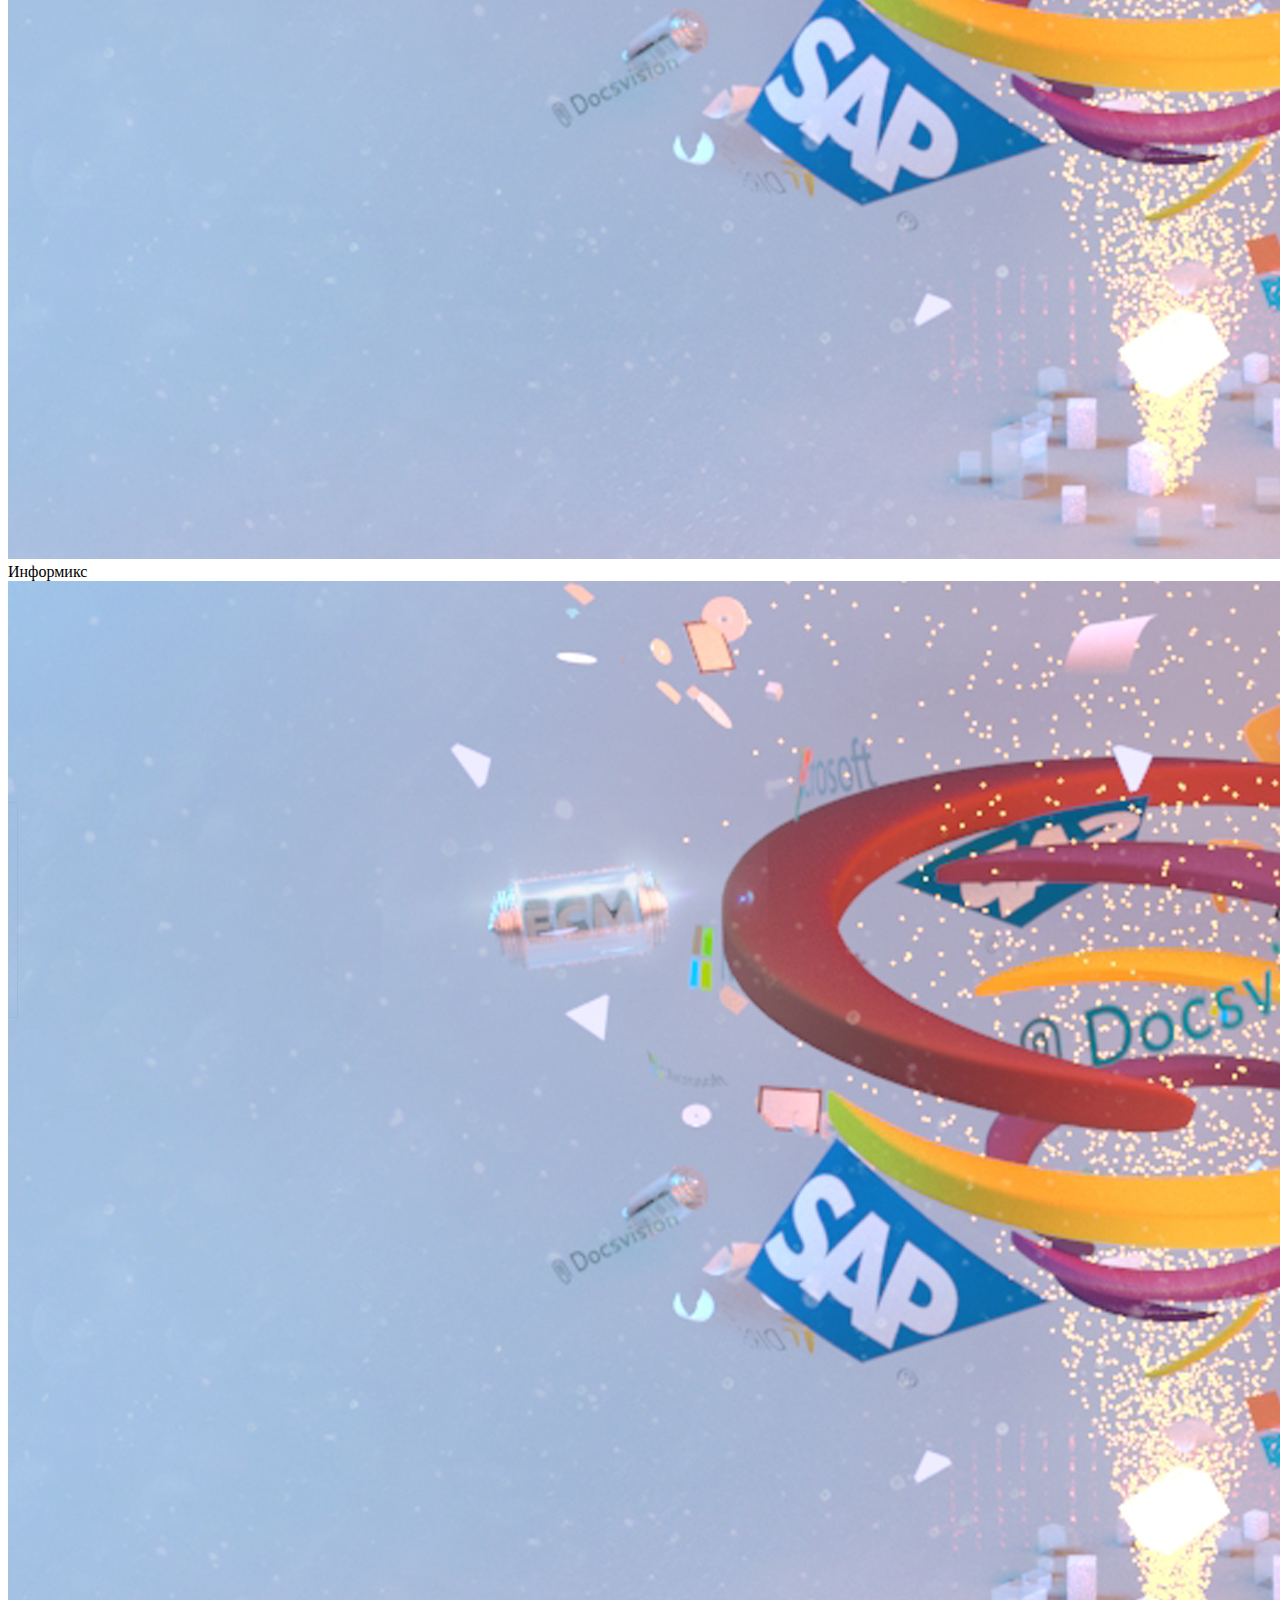
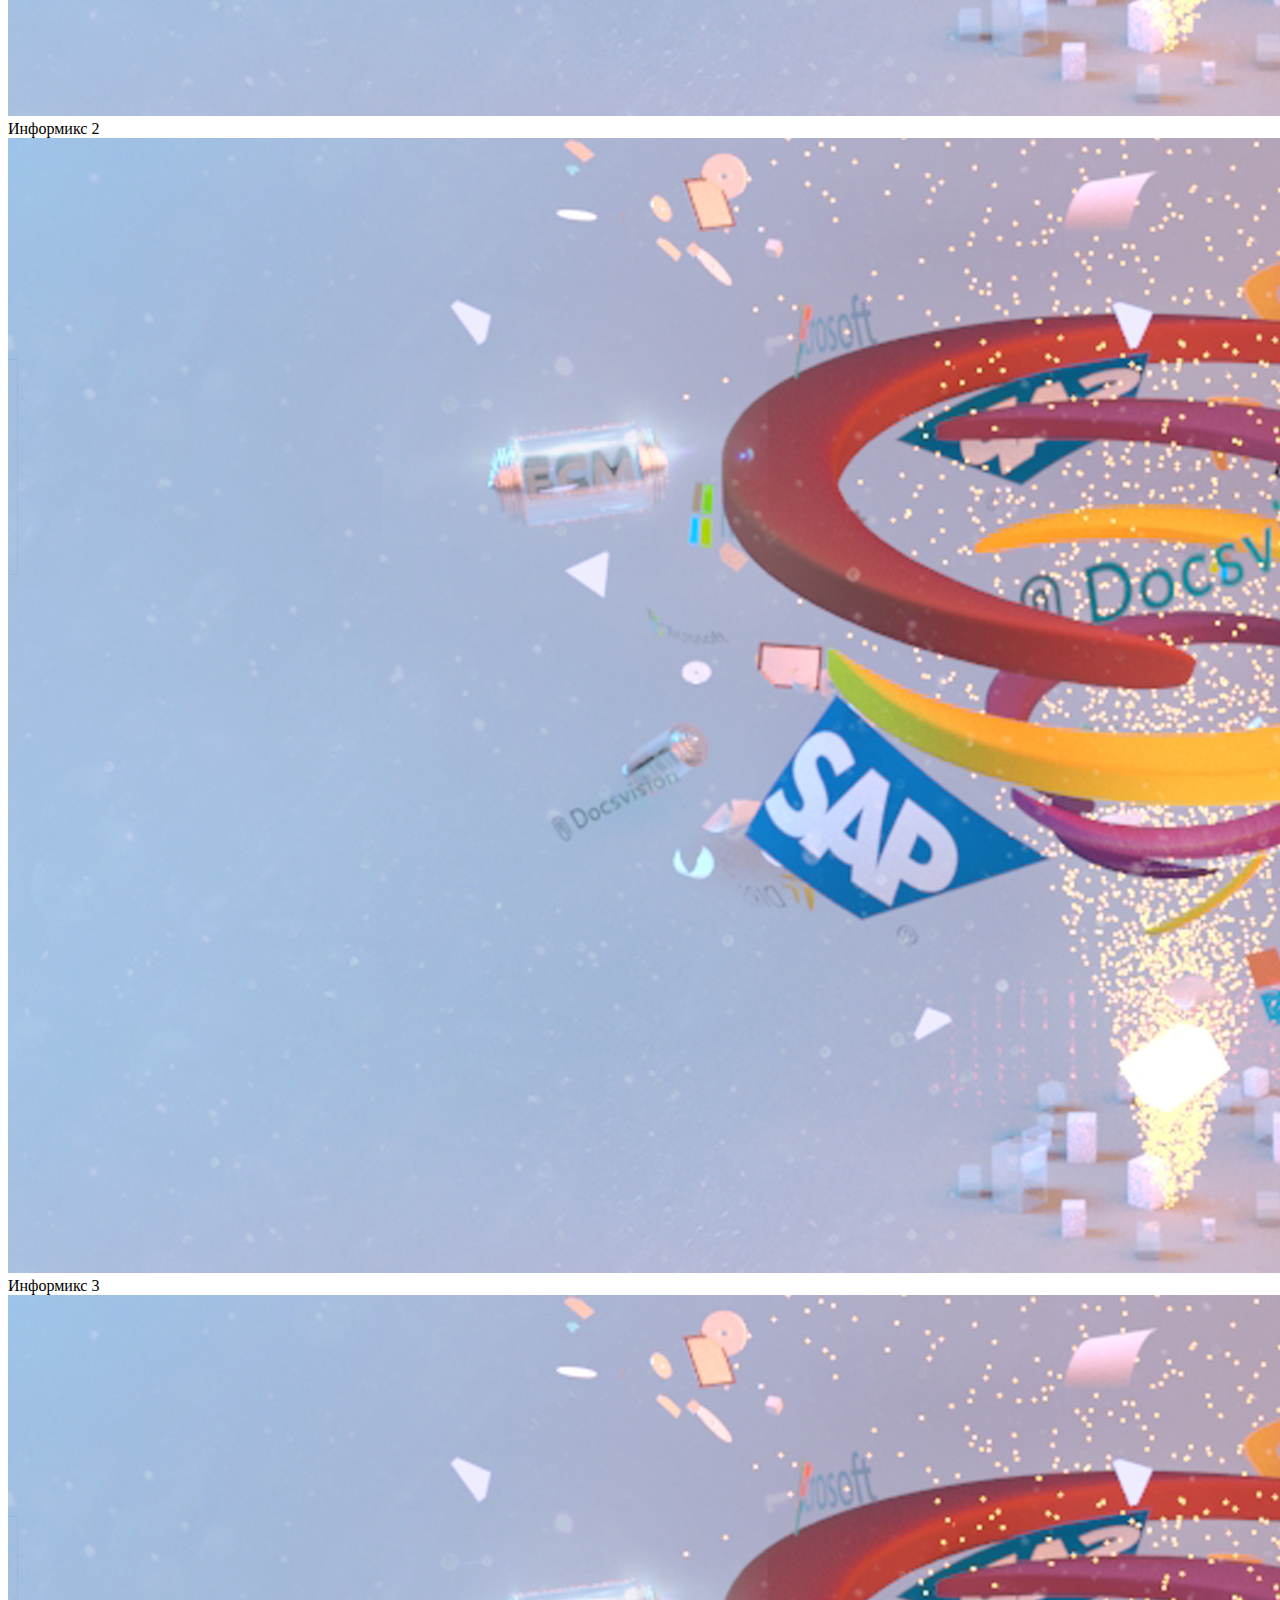
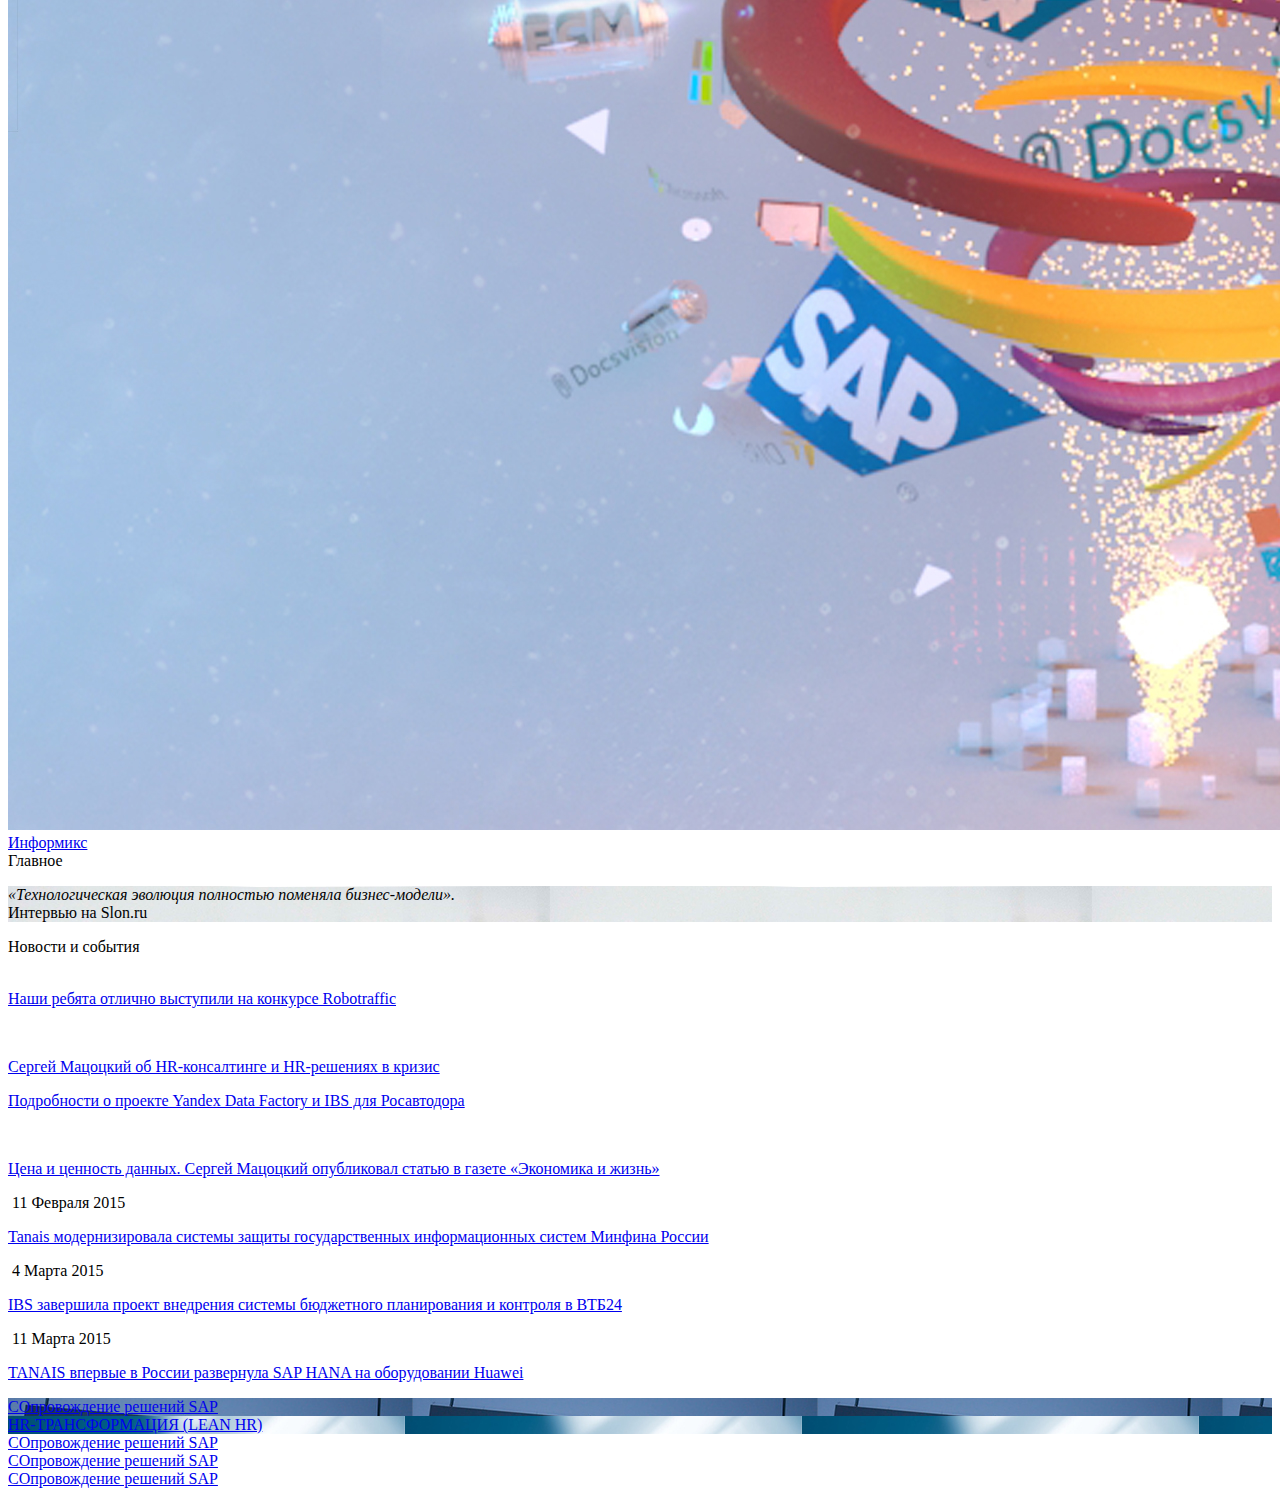
==== commit 316b5bad: "added fast-news section" ====
--- a/web/index.html
+++ b/web/index.html
@@ -4,6 +4,8 @@
   <meta charset="UTF-8">
   <title>Информикс</title>
   <link rel="stylesheet" href="stylesheets/main.css"/>
+  <script src="http://code.jquery.com/jquery-2.1.4.min.js"></script>
+  <script src="https://cdnjs.cloudflare.com/ajax/libs/masonry/3.3.0/masonry.pkgd.min.js"></script>
 </head>
 <body>
 <img src="images/top-line.svg" alt="" class="top-line"/>
@@ -132,12 +134,93 @@
       <i class="info-icon"></i>
       Новости и события
     </header>
+    <div class="news-masonry">
+        <article>
+          <img src="images/posts/01.jpg" alt=""/>
+          <time></time>
+          <p><a href="#">Наши ребята отлично выступили на конкурсе Robotraffic</a></p>
+        </article>
+
+        <article>
+          <img src="images/posts/02.jpg" alt=""/>
+          <p><a href="#">Сергей Мацоцкий об HR-консалтинге и HR-решениях в кризис</a></p>
+        </article>
+
+        <article>
+          <p><a href="#">Подробности о проекте Yandex Data Factory и IBS для Росавтодора</a></p>
+        </article>
+
+        <article>
+          <img src="images/posts/05.jpg" alt=""/>
+          <p><a href="#">Цена и ценность данных. Сергей Мацоцкий опубликовал статью в газете «Экономика и жизнь»</a></p>
+        </article>
+
+      <article>
+        <img src="images/posts/04.jpg" alt=""/>
+        <time>11 Февраля 2015</time>
+        <p><a href="#">Tanais модернизировала системы защиты государственных информационных систем Минфина России</a></p>
+      </article>
+
+        <article>
+          <img src="images/posts/07.jpg" alt=""/>
+          <time>4 Марта 2015</time>
+          <p><a href="#">IBS завершила проект внедрения системы бюджетного планирования и контроля в ВТБ24</a></p>
+        </article>
+
+      <article>
+        <img src="images/posts/06.jpg" alt=""/>
+        <time>11 Марта 2015</time>
+        <p><a href="#">TANAIS впервые в России развернула SAP HANA на оборудовании Huawei</a></p>
+      </article>
+
+    </div>
+
   </div>
 
 
 </section>
 
-
-
+<section class="fast-news">
+
+  <article style="background: url('images/posts/001.jpg');">
+
+    <div class="content">
+      <a href="#">СОпровождение решений SAP</a>
+    </div>
+  </article>
+
+  <article style="background:url('images/posts/002.jpg');">
+
+    <div class="content">
+      <a href="#">HR-ТРАНСФОРМАЦИЯ
+        (LEAN HR)</a>
+    </div>
+  </article>
+
+  <article style="background:;">
+
+    <div class="content">
+      <a href="#">СОпровождение решений SAP</a>
+    </div>
+  </article>
+
+  <article style="background:;">
+
+    <div class="content">
+      <a href="#">СОпровождение решений SAP</a>
+    </div>
+  </article>
+
+  <article style="background:;">
+
+    <div class="content">
+      <a href="#">СОпровождение решений SAP</a>
+    </div>
+  </article>
+
+</section>
+
+
+<script src="scripts/main.js"></script>
 </body>
-</html>
+</html>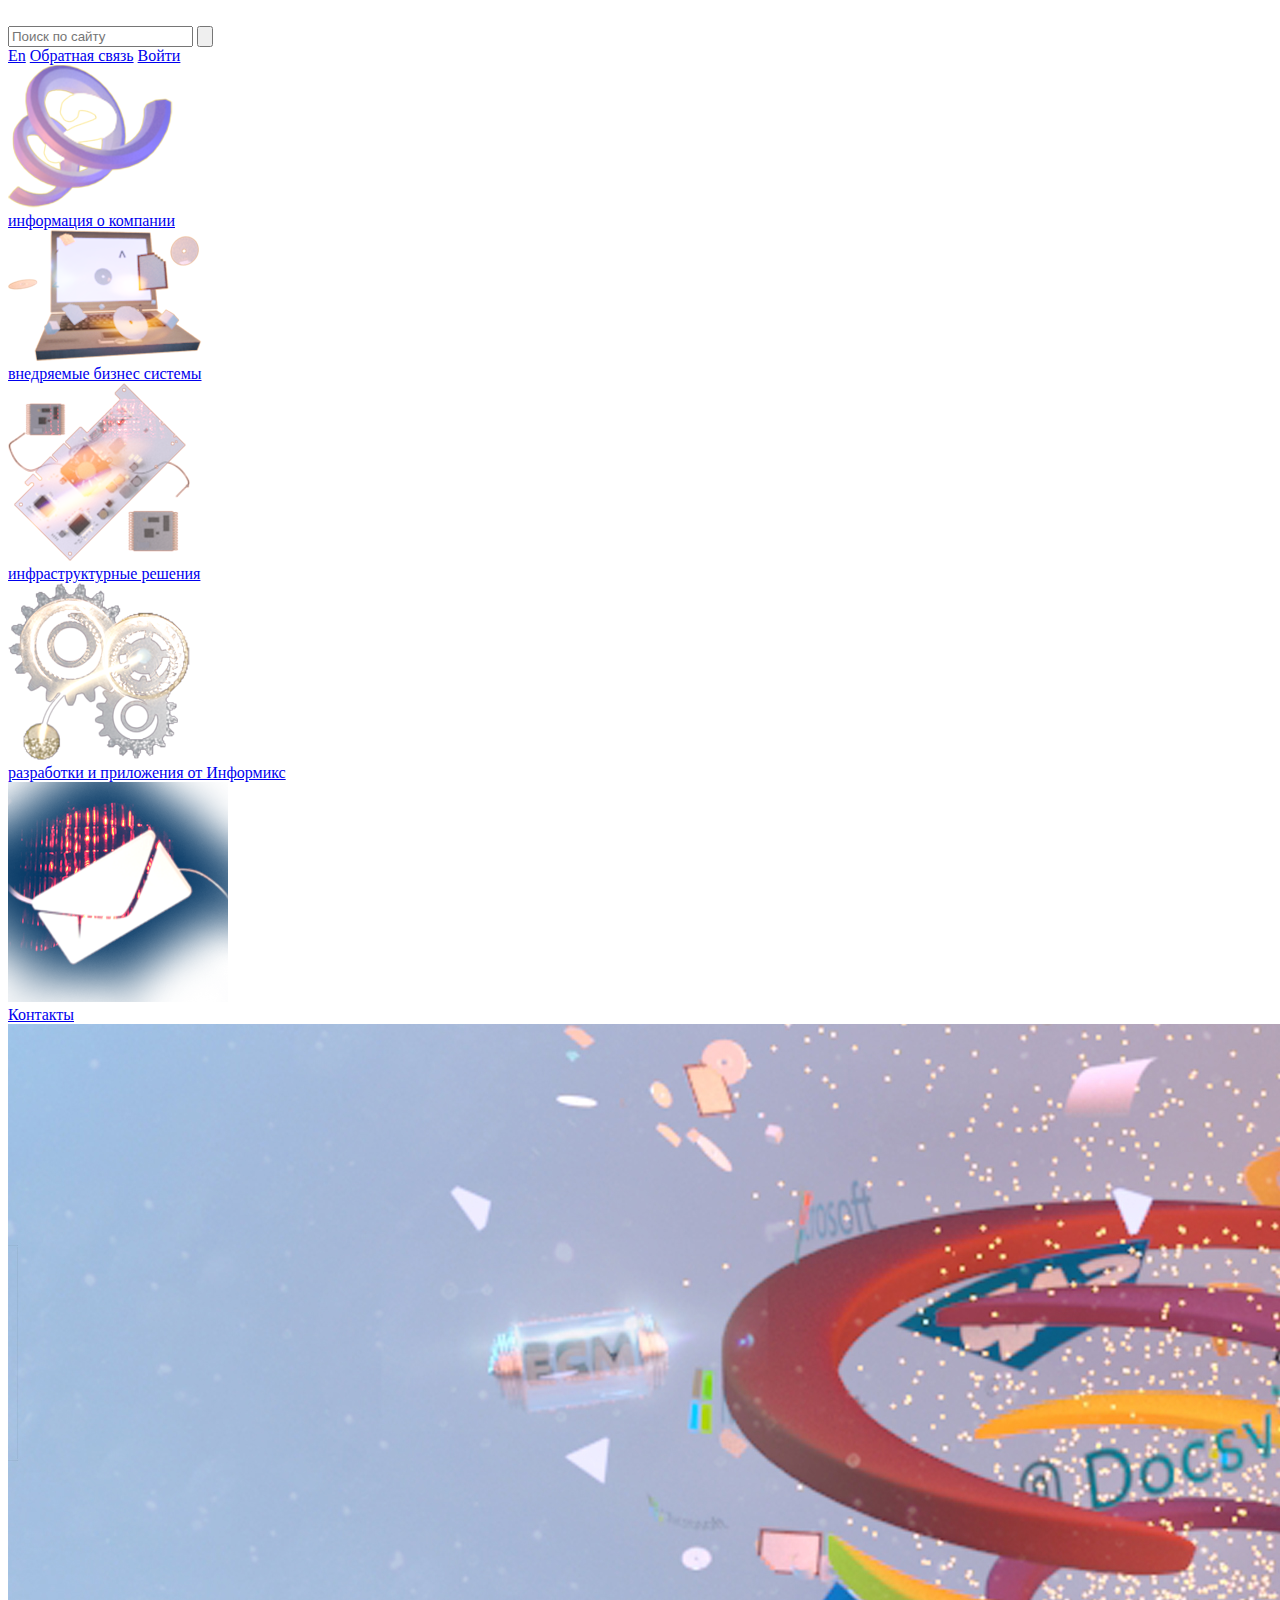
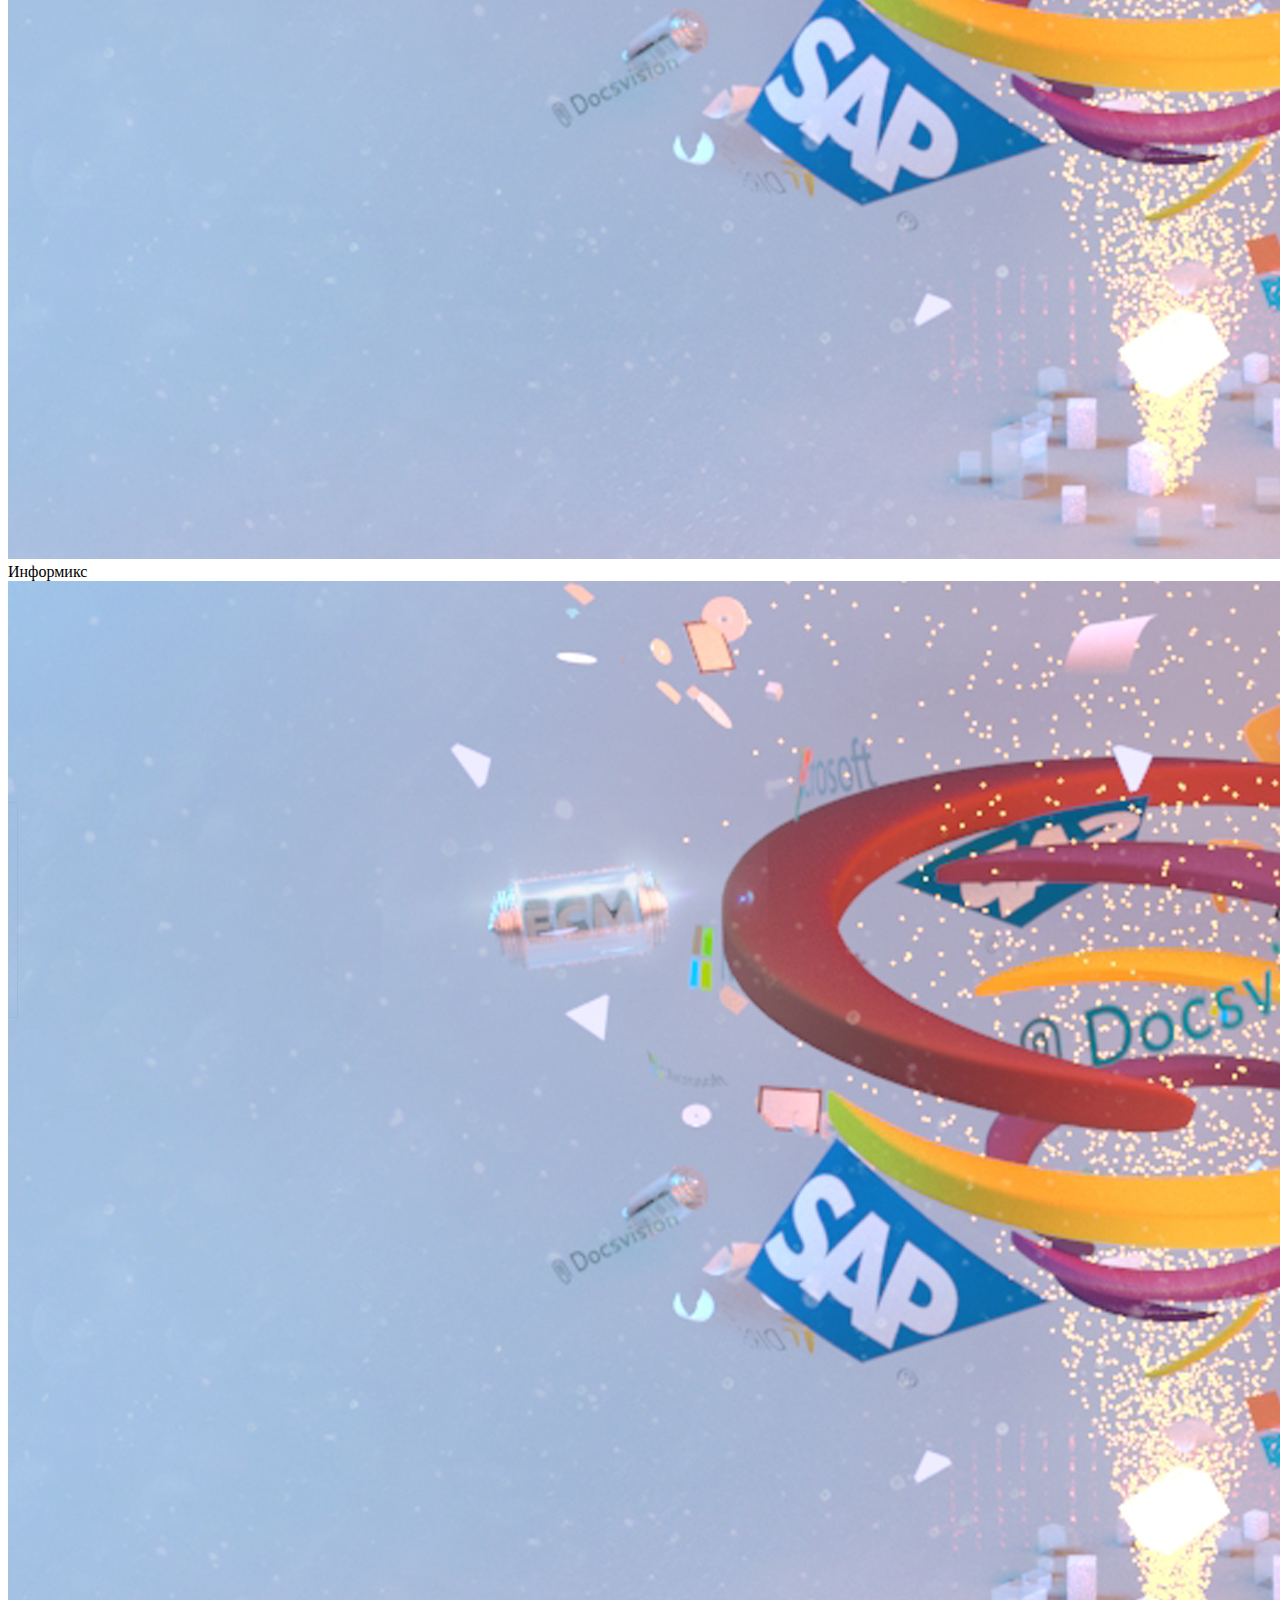
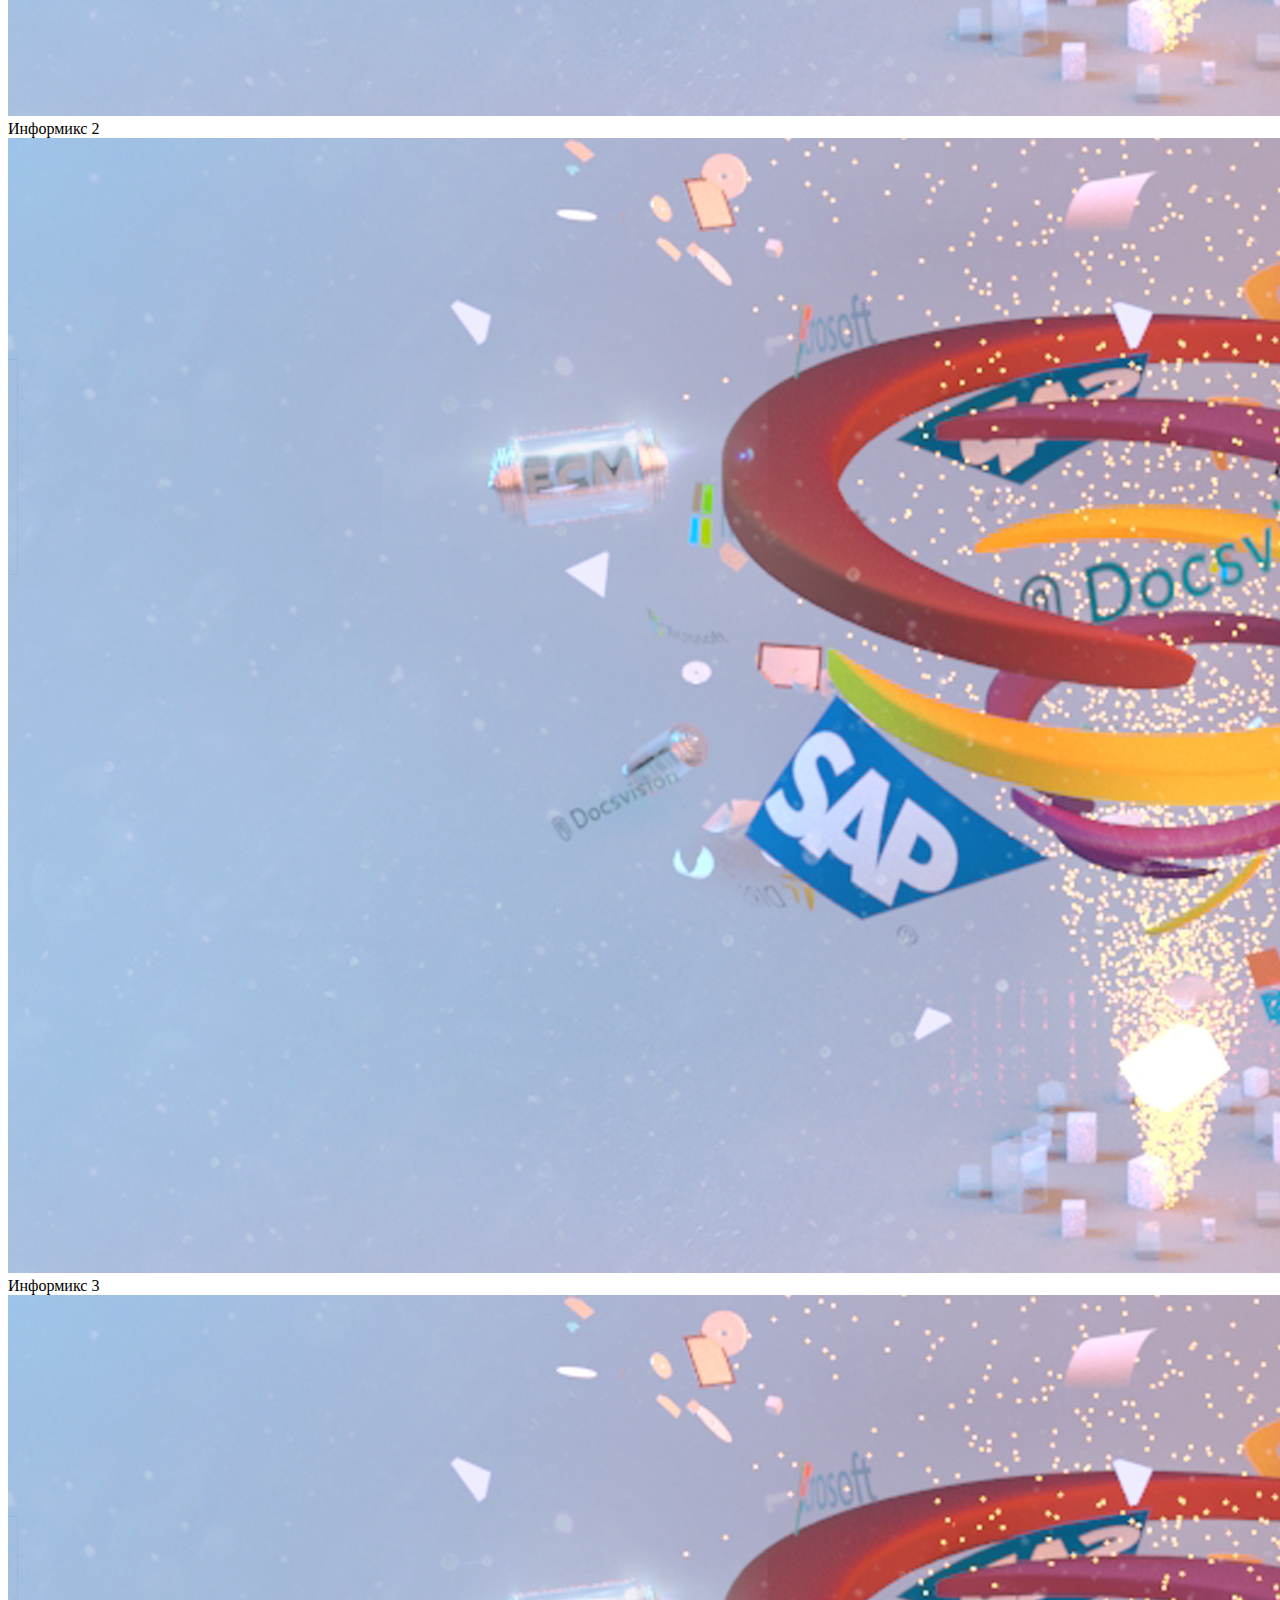
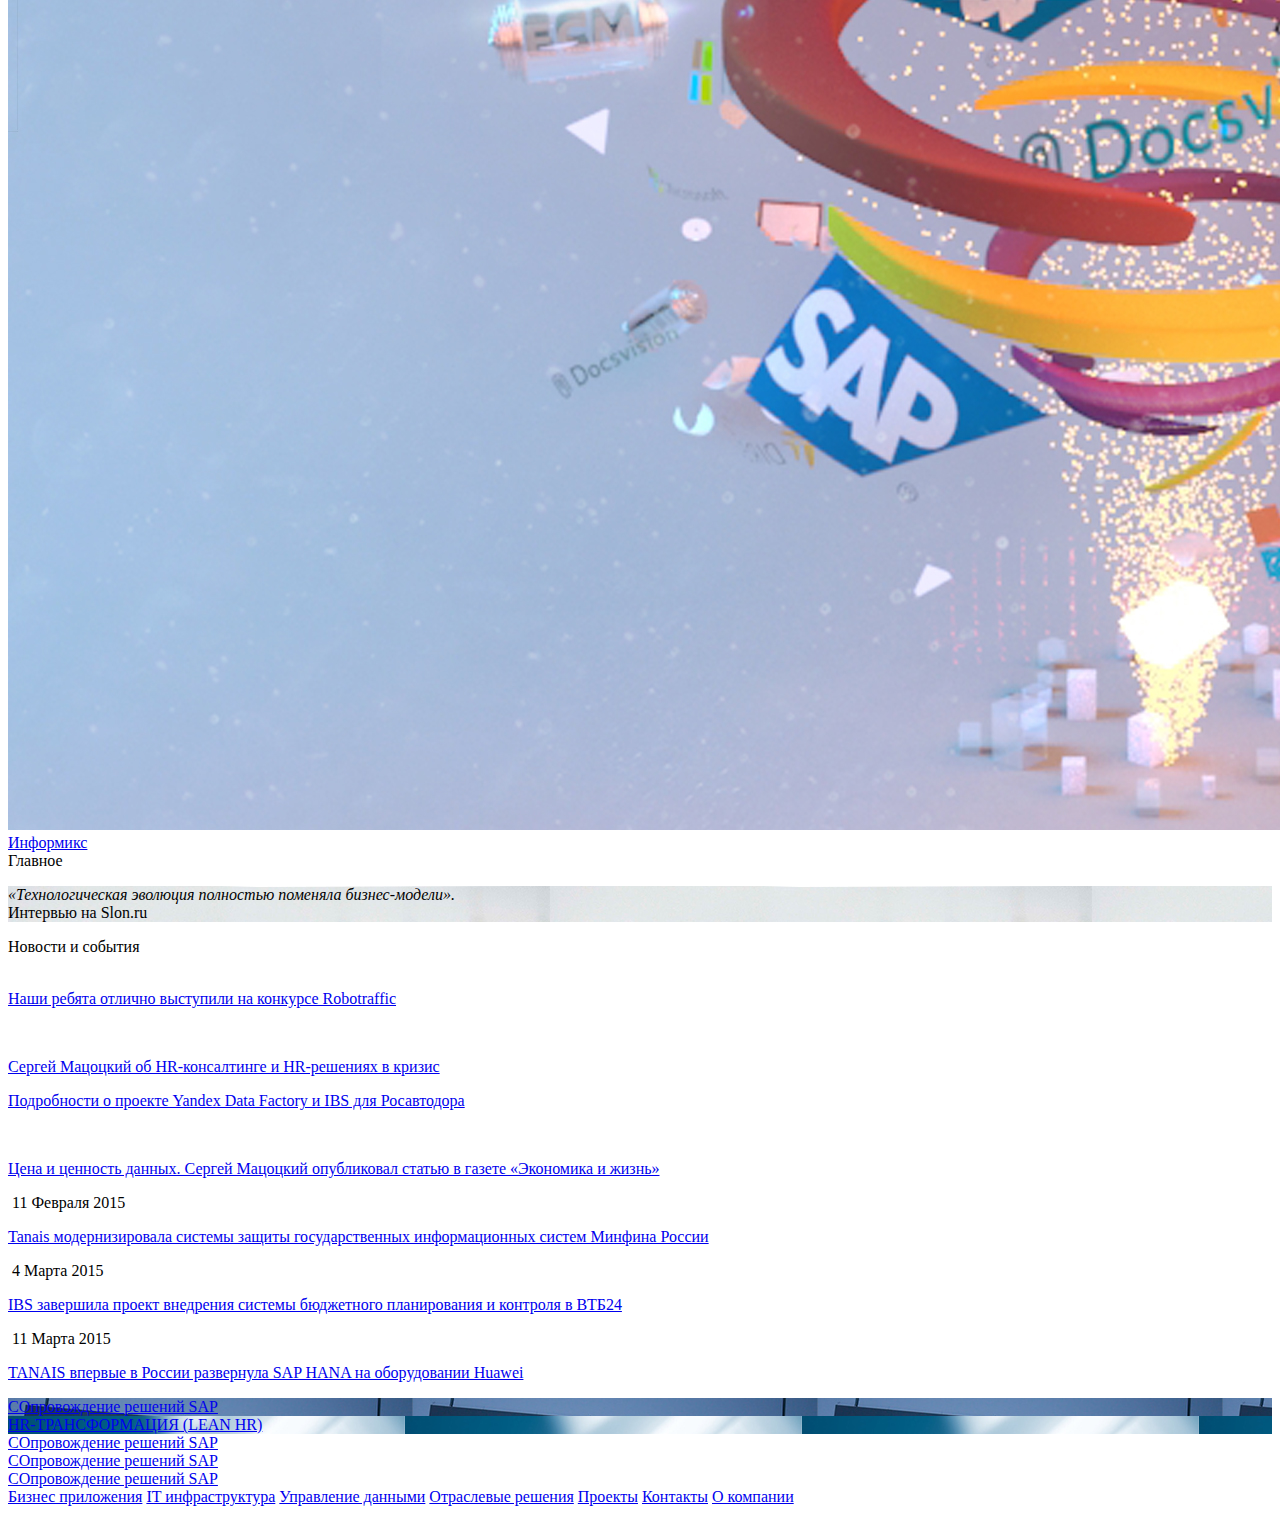
==== commit 4c3d2303: "adding footer" ====
--- a/web/index.html
+++ b/web/index.html
@@ -220,6 +220,36 @@
 
 </section>
 
+<footer class="page-footer">
+
+  <section class="footer-navigation">
+    <div class="footer-content">
+      <nav class="footer-menu">
+        <a href="#">Бизнес приложения</a>
+        <a href="#">IT инфраструктура</a>
+        <a href="#">Управление данными</a>
+        <a href="#">Отраслевые решения</a>
+        <a href="#">Проекты</a>
+        <a href="#">Контакты</a>
+        <a href="#">О компании</a>
+      </nav>
+
+      <div class="social-links">
+        <nav class="social-menu">
+          <a href="#" class="tw"></a>
+          <a href="#" class="fb"></a>
+          <a href="#" class="vk"></a>
+          <a href="#" class="yt"></a>
+          <a href="#" class="in"></a>
+        </nav>
+      </div>
+    </div>
+  </section>
+
+
+
+
+</footer>
 
 <script src="scripts/main.js"></script>
 </body>
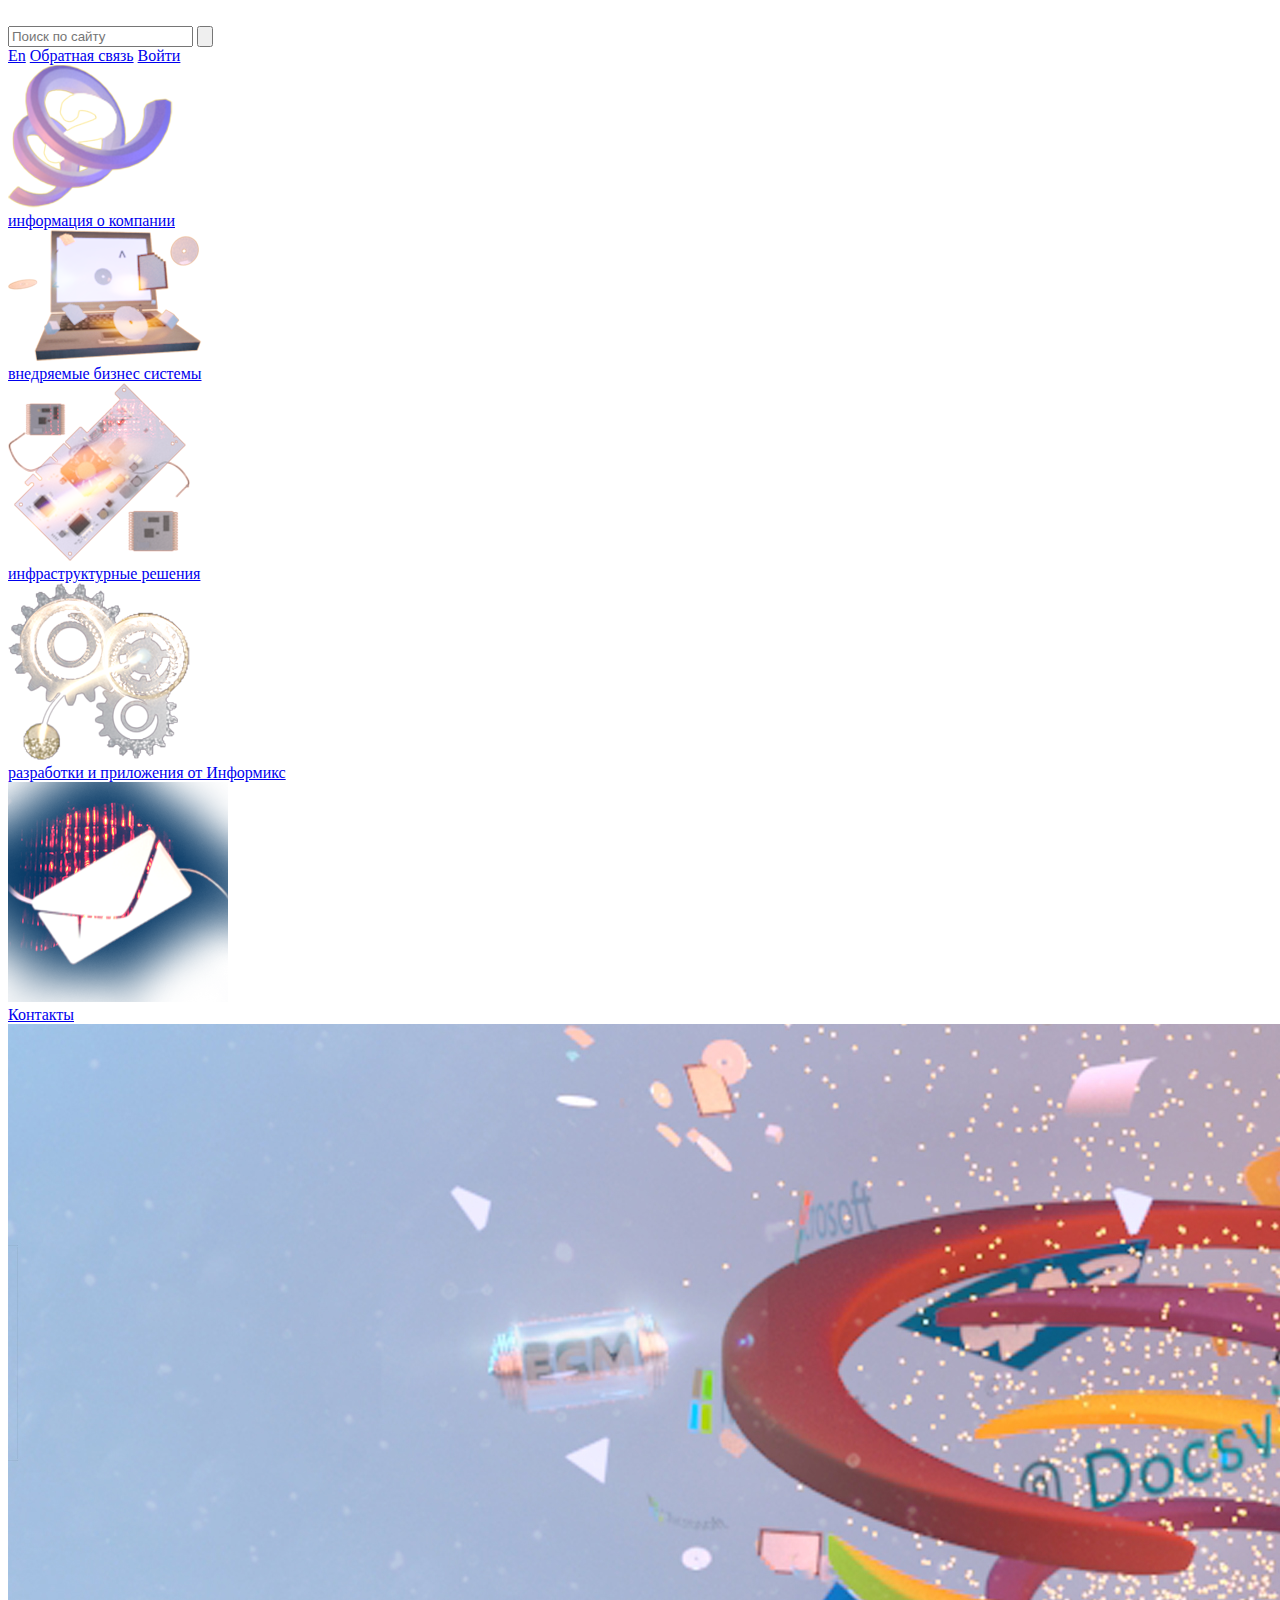
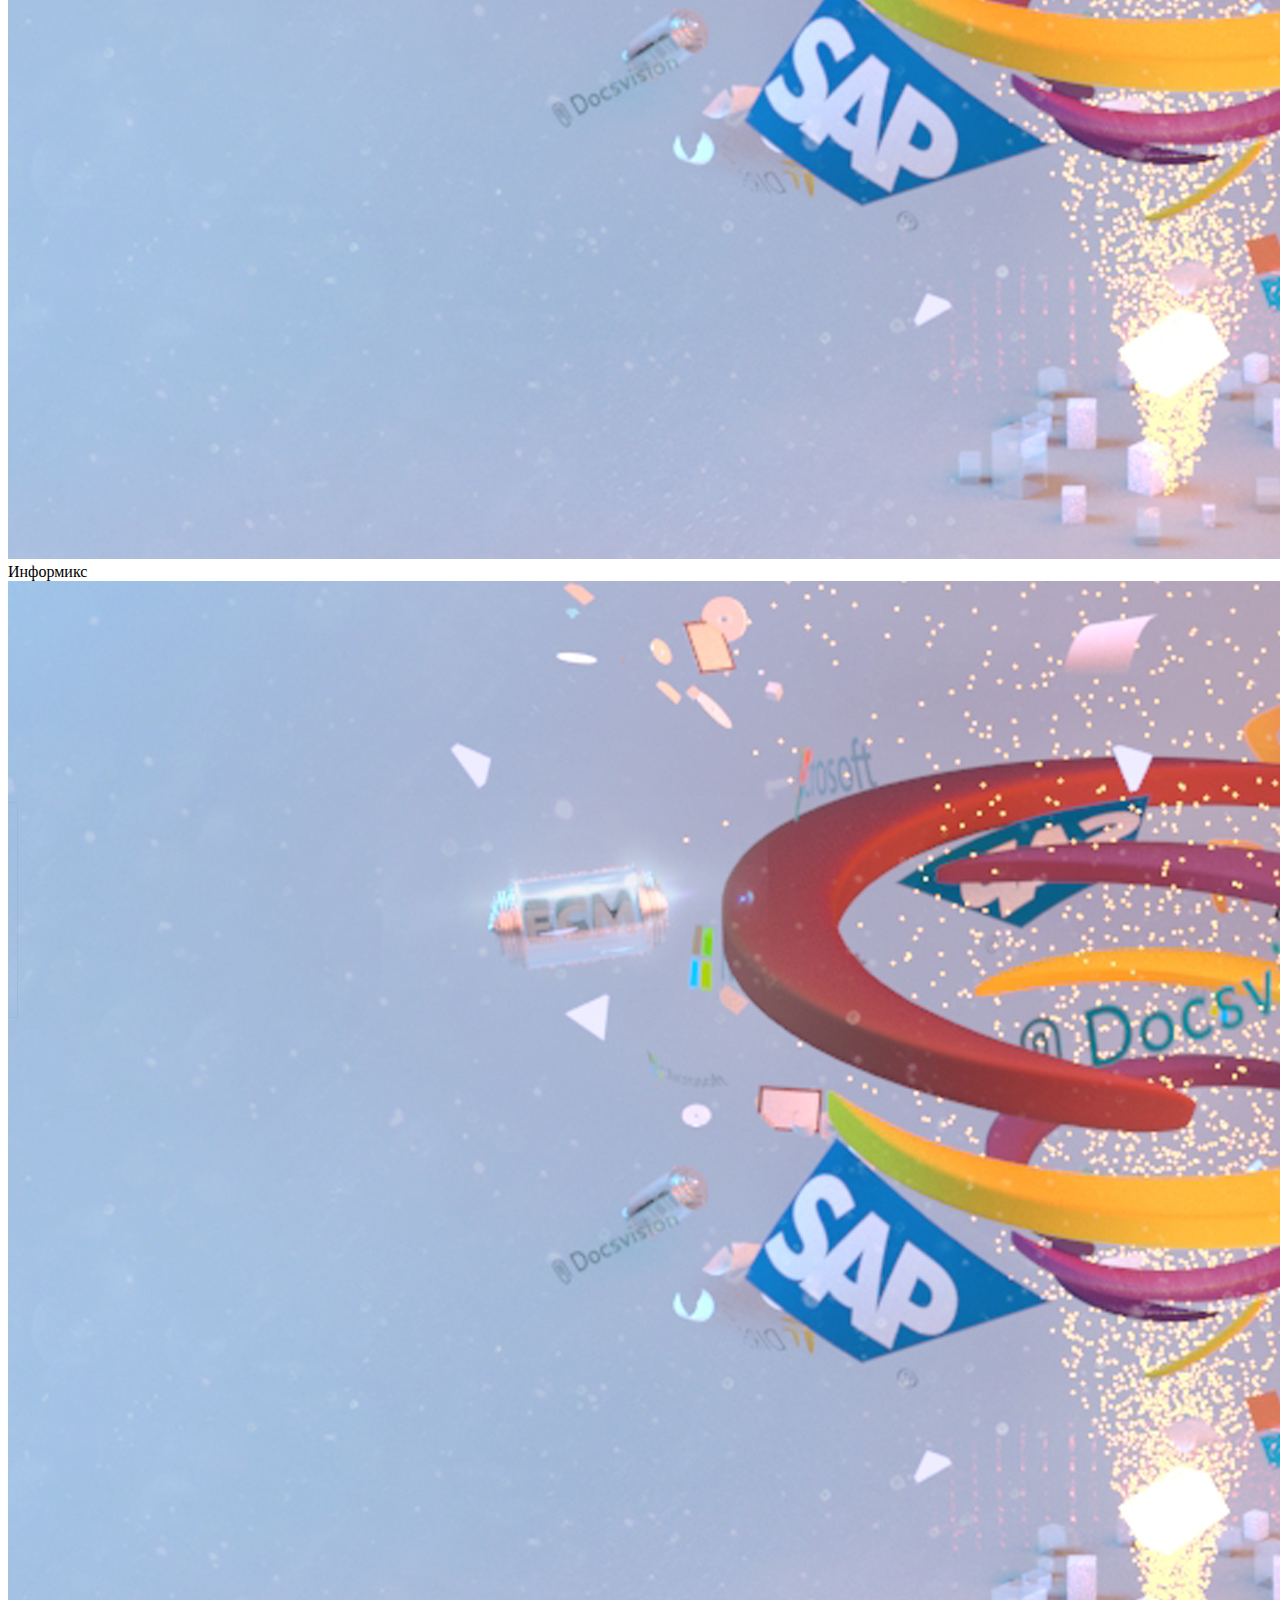
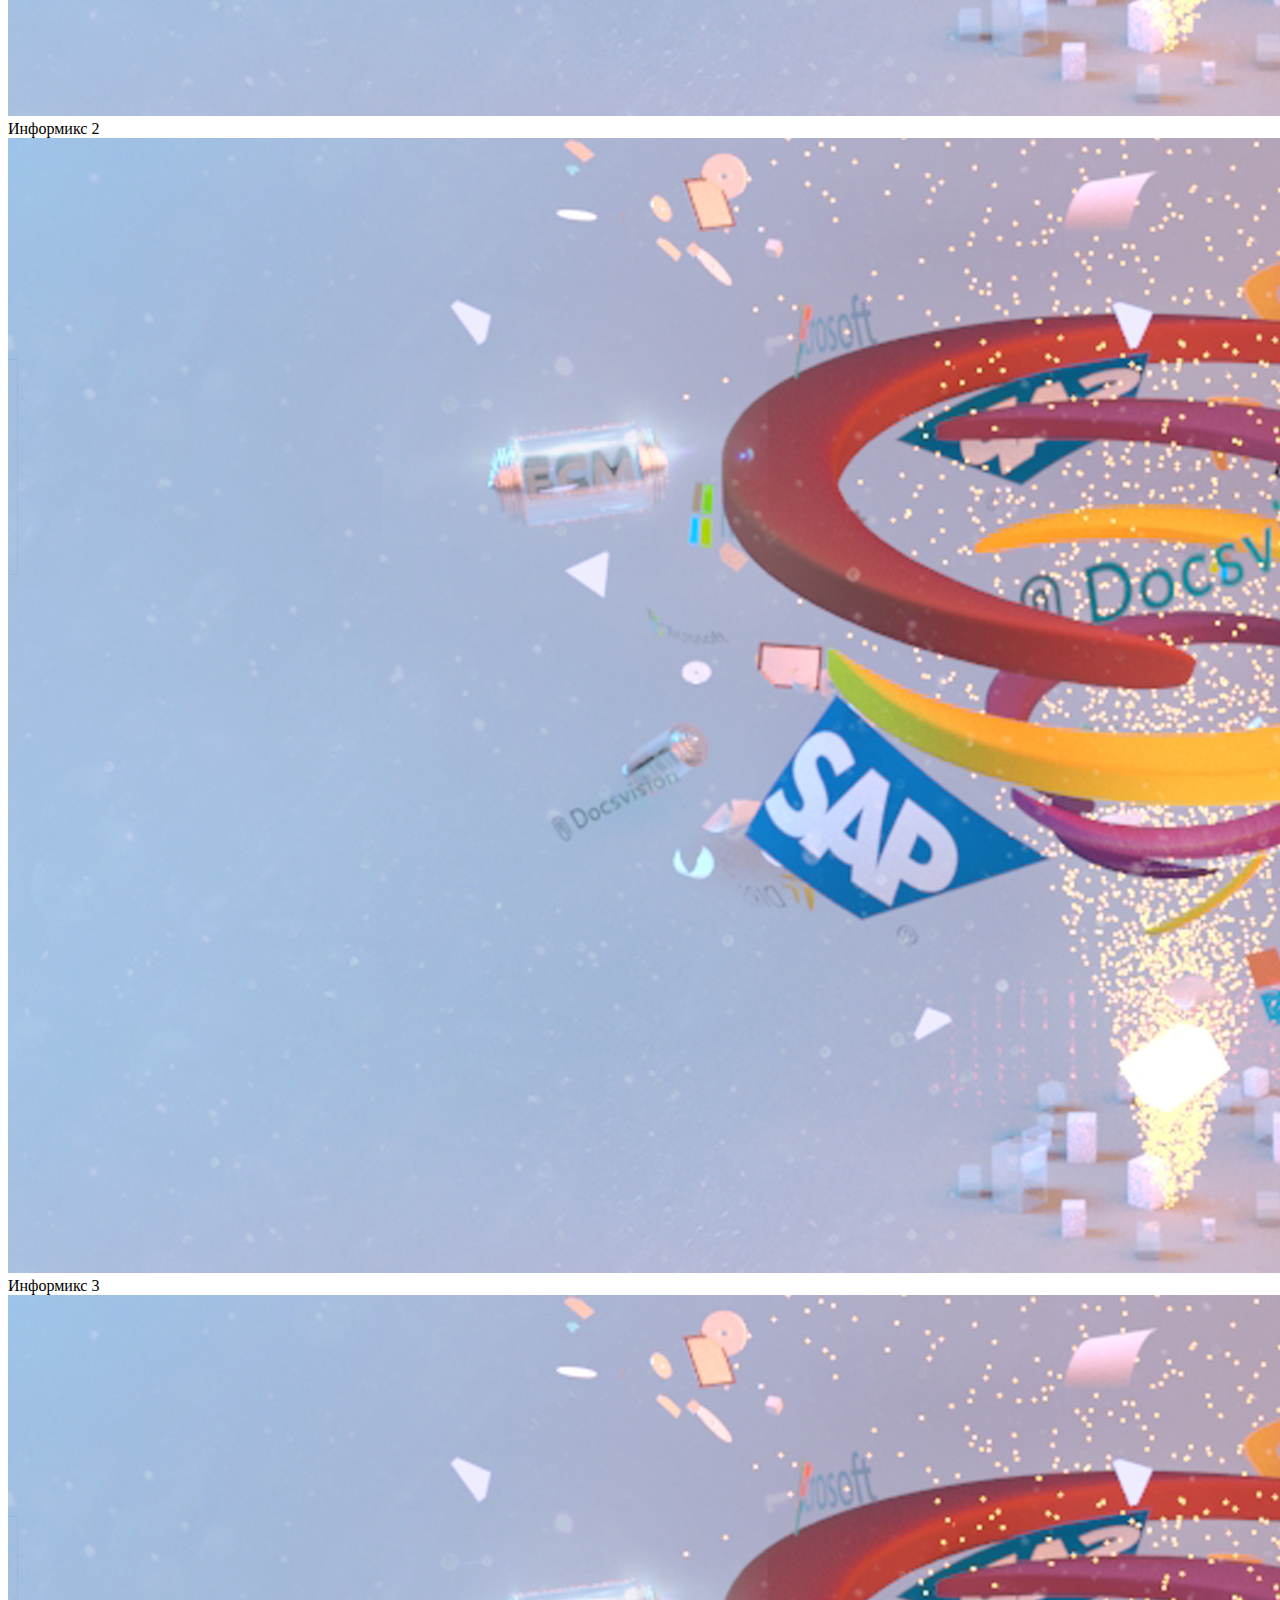
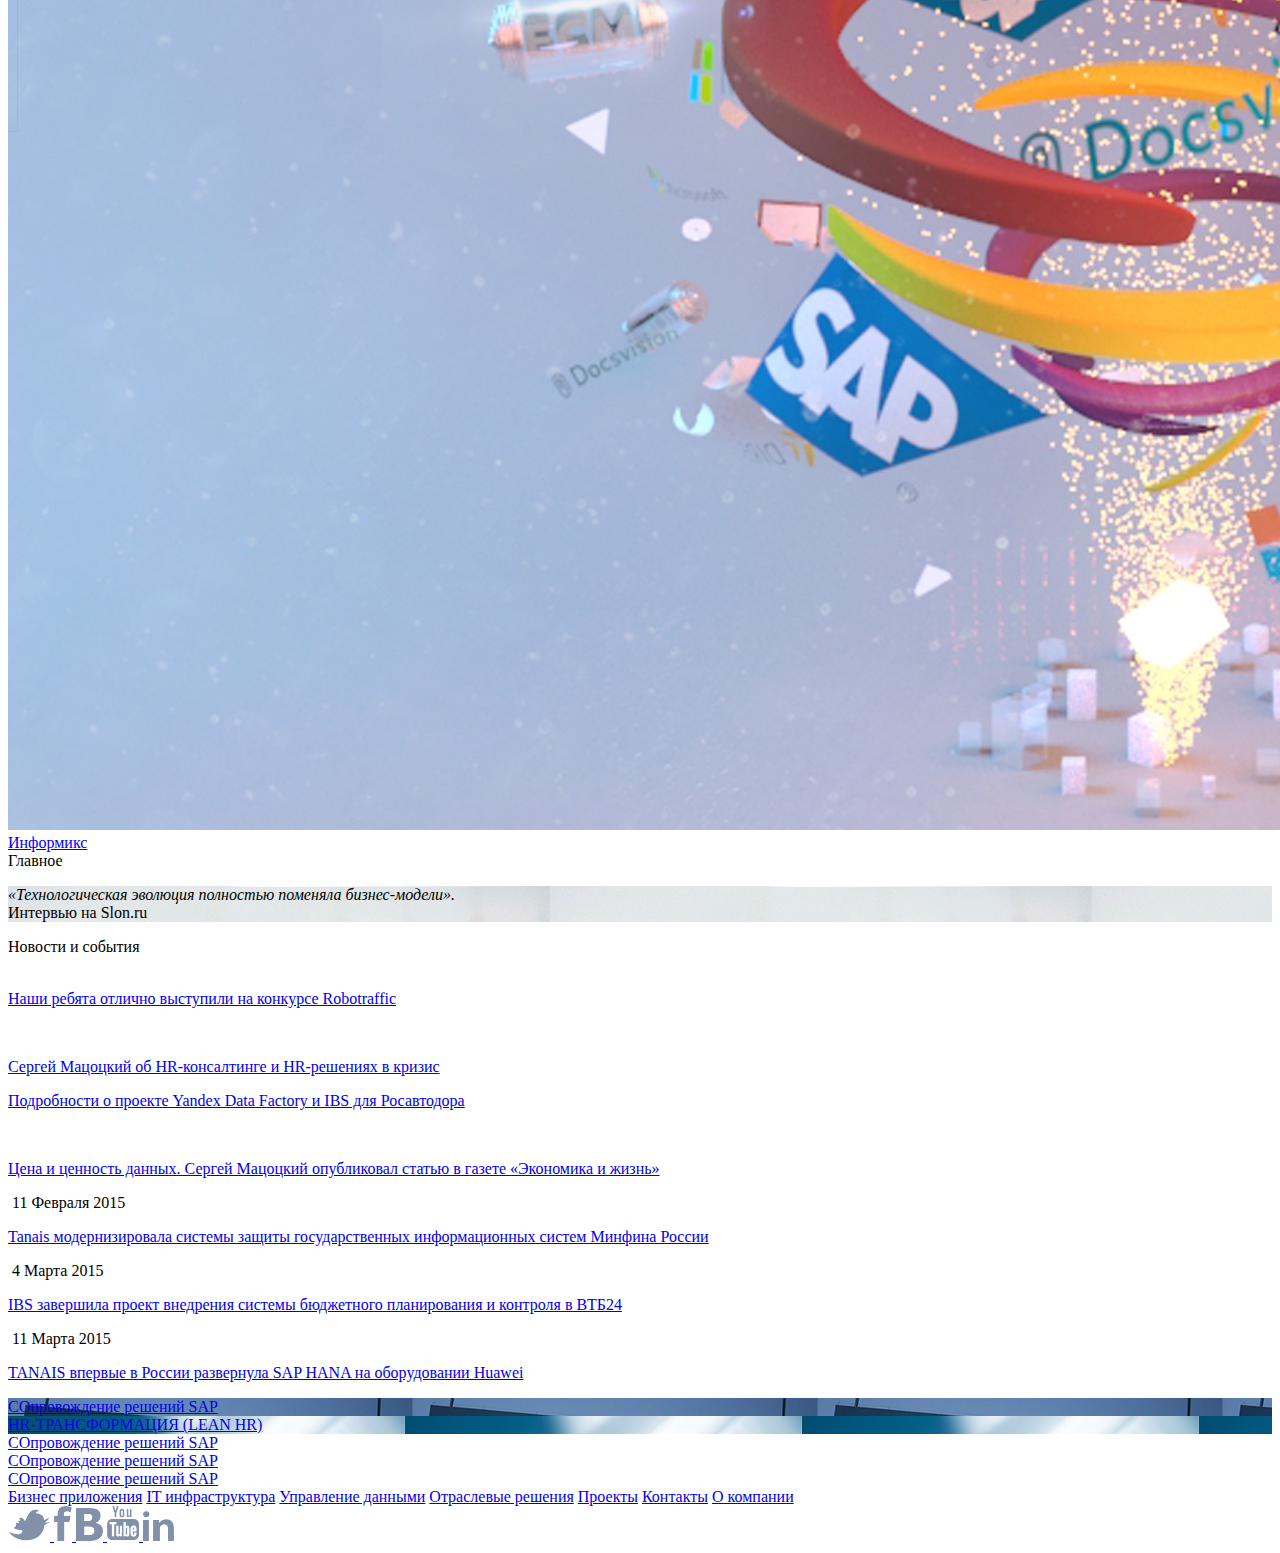
==== commit 4ff1a53f: "added social icons" ====
--- a/web/index.html
+++ b/web/index.html
@@ -236,11 +236,21 @@
 
       <div class="social-links">
         <nav class="social-menu">
-          <a href="#" class="tw"></a>
-          <a href="#" class="fb"></a>
-          <a href="#" class="vk"></a>
-          <a href="#" class="yt"></a>
-          <a href="#" class="in"></a>
+          <a href="#">
+              <img src="images/icons/social/tw.png" class="tw"></img>
+          </a>
+          <a href="#">
+              <img  src="images/icons/social/fb.png" class="fb"></img>
+          </a>
+          <a href="#">
+              <img  src="images/icons/social/vk.png" class="vk"></img>
+          </a>
+          <a href="#">
+              <img src="images/icons/social/yt.png" class="yt"></img>
+          </a>
+          <a href="#">
+              <img  src="images/icons/social/in.png" class="in"></img>
+          </a>
         </nav>
       </div>
     </div>
